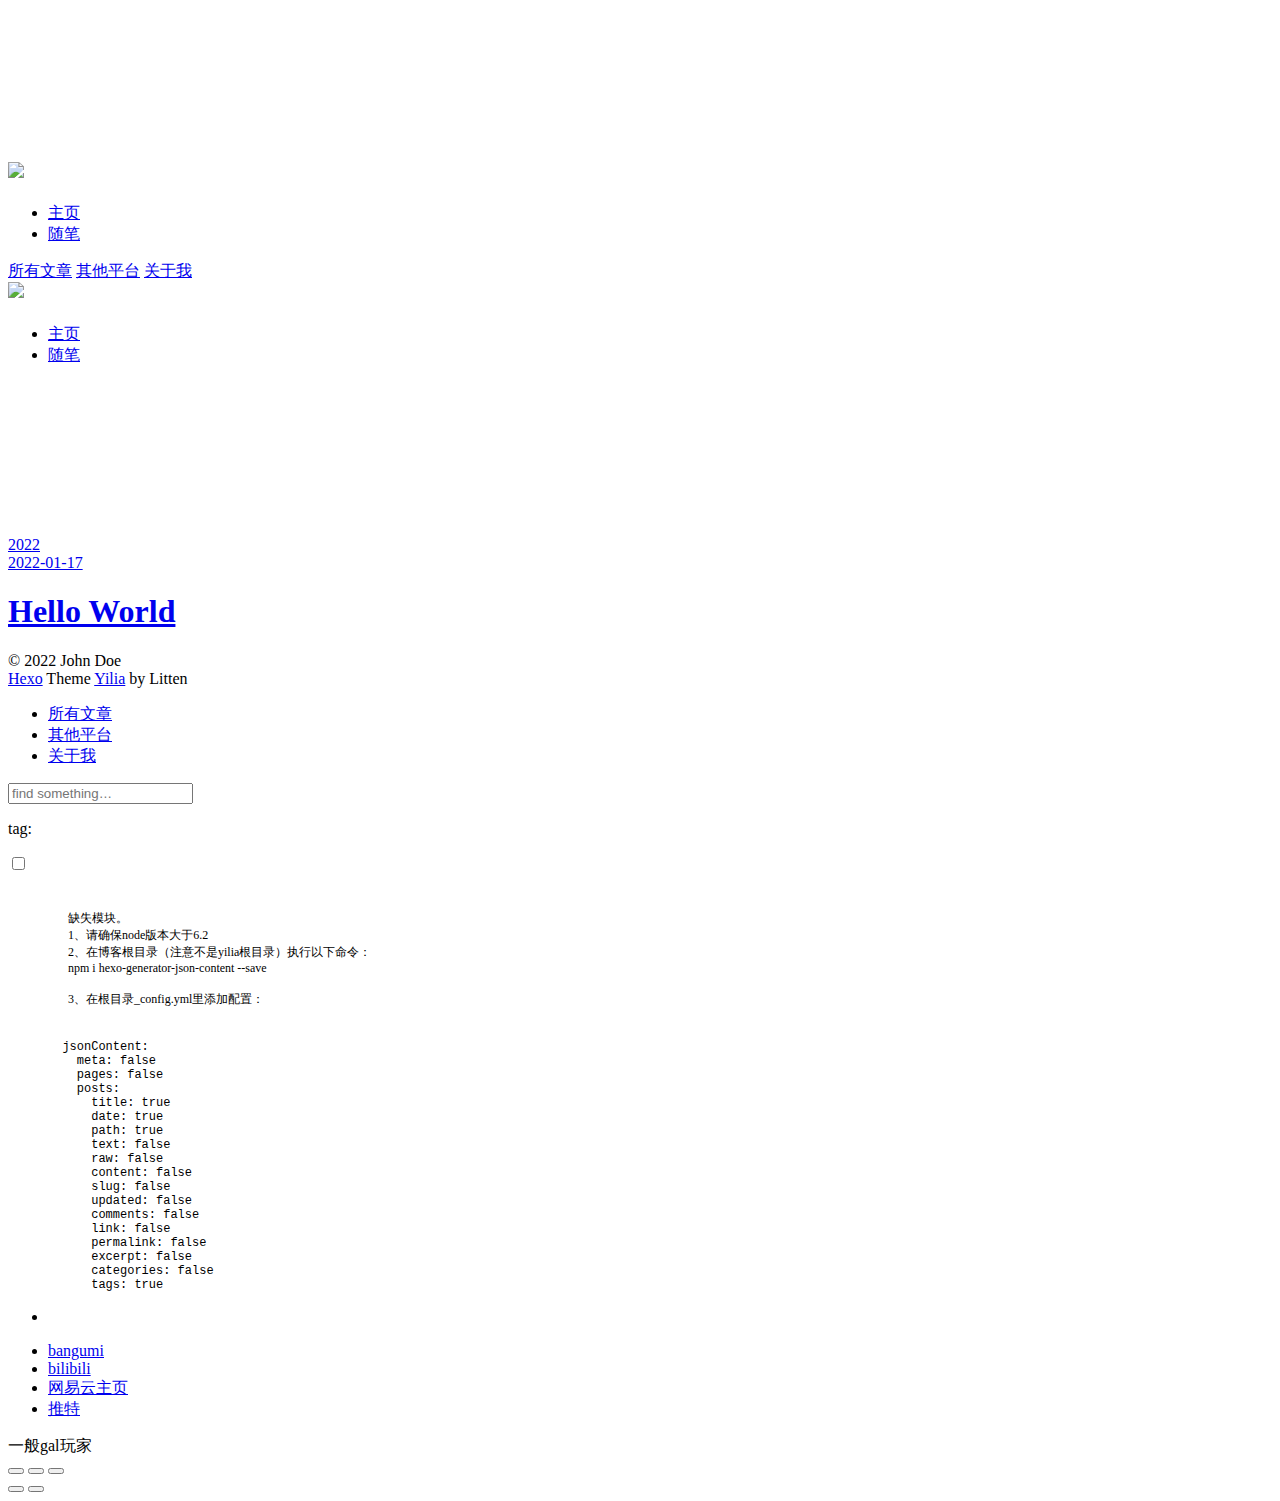
==== archives/index.html @ 556a480a "Site updated: 2022-01-17 23:06:58" ====
<!DOCTYPE html>
<html>
<head>
  <meta charset="utf-8">
  
  <meta name="renderer" content="webkit">
  <meta http-equiv="X-UA-Compatible" content="IE=edge" >
  <link rel="dns-prefetch" href="http://example.com">
  <title>Archives | Hexo</title>
  <meta name="viewport" content="width=device-width, initial-scale=1, maximum-scale=1">
  <meta property="og:type" content="website">
<meta property="og:title" content="Hexo">
<meta property="og:url" content="http://example.com/archives/index.html">
<meta property="og:site_name" content="Hexo">
<meta property="og:locale" content="en_US">
<meta property="article:author" content="John Doe">
<meta name="twitter:card" content="summary">
  
    <link rel="alternative" href="/atom.xml" title="Hexo" type="application/atom+xml">
  
  
    <link rel="icon" href="/favicon.png">
  
  <link rel="stylesheet" type="text/css" href="/./main.0cf68a.css">
  <style type="text/css">
  
    #container.show {
      background: linear-gradient(200deg,#a0cfe4,#e8c37e);
    }
  </style>
  

  

<meta name="generator" content="Hexo 6.0.0"></head>

<body>
  <div id="container" q-class="show:isCtnShow">
    <canvas id="anm-canvas" class="anm-canvas"></canvas>
    <div class="left-col" q-class="show:isShow">
      
<div class="overlay" style="background: #4d4d4d"></div>
<div class="intrude-less">
	<header id="header" class="inner">
		<a href="/" class="profilepic">
			<img src="/assets/me.jpeg" class="js-avatar">
		</a>
		<hgroup>
		  <h1 class="header-author"><a href="/"></a></h1>
		</hgroup>
		

		<nav class="header-menu">
			<ul>
			
				<li><a href="/">主页</a></li>
	        
				<li><a href="/tags/%E9%9A%8F%E7%AC%94/">随笔</a></li>
	        
			</ul>
		</nav>
		<nav class="header-smart-menu">
    		
    			
    			<a q-on="click: openSlider(e, 'innerArchive')" href="javascript:void(0)">所有文章</a>
    			
            
    			
    			<a q-on="click: openSlider(e, 'friends')" href="javascript:void(0)">其他平台</a>
    			
            
    			
    			<a q-on="click: openSlider(e, 'aboutme')" href="javascript:void(0)">关于我</a>
    			
            
		</nav>
		<nav class="header-nav">
			<div class="social">
				
					<a class="github" target="_blank" href="#" title="github"><i class="icon-github"></i></a>
		        
					<a class="weibo" target="_blank" href="#" title="weibo"><i class="icon-weibo"></i></a>
		        
					<a class="rss" target="_blank" href="#" title="rss"><i class="icon-rss"></i></a>
		        
					<a class="zhihu" target="_blank" href="#" title="zhihu"><i class="icon-zhihu"></i></a>
		        
			</div>
		</nav>
	</header>		
</div>

    </div>
    <div class="mid-col" q-class="show:isShow,hide:isShow|isFalse">
      
<nav id="mobile-nav">
  	<div class="overlay js-overlay" style="background: #4d4d4d"></div>
	<div class="btnctn js-mobile-btnctn">
  		<div class="slider-trigger list" q-on="click: openSlider(e)"><i class="icon icon-sort"></i></div>
	</div>
	<div class="intrude-less">
		<header id="header" class="inner">
			<div class="profilepic">
				<img src="/assets/me.jpeg" class="js-avatar">
			</div>
			<hgroup>
			  <h1 class="header-author js-header-author"></h1>
			</hgroup>
			
			
			
				
			
				
			
			
			
			<nav class="header-nav">
				<div class="social">
					
						<a class="github" target="_blank" href="#" title="github"><i class="icon-github"></i></a>
			        
						<a class="weibo" target="_blank" href="#" title="weibo"><i class="icon-weibo"></i></a>
			        
						<a class="rss" target="_blank" href="#" title="rss"><i class="icon-rss"></i></a>
			        
						<a class="zhihu" target="_blank" href="#" title="zhihu"><i class="icon-zhihu"></i></a>
			        
				</div>
			</nav>

			<nav class="header-menu js-header-menu">
				<ul style="width: 50%">
				
				
					<li style="width: 50%"><a href="/">主页</a></li>
		        
					<li style="width: 50%"><a href="/tags/%E9%9A%8F%E7%AC%94/">随笔</a></li>
		        
				</ul>
			</nav>
		</header>				
	</div>
	<div class="mobile-mask" style="display:none" q-show="isShow"></div>
</nav>

      <div id="wrapper" class="body-wrap">
        <div class="menu-l">
          <div class="canvas-wrap">
            <canvas data-colors="#eaeaea" data-sectionHeight="100" data-contentId="js-content" id="myCanvas1" class="anm-canvas"></canvas>
          </div>
          <div id="js-content" class="content-ll">
            
  
  
    
    
      
      
      <section class="archives-wrap">
        <div class="archive-year-wrap">
          <a href="/archives/2022" class="archive-year">2022</a>
        </div>
        <div class="archives">
    
    <article class="archive-article archive-type-post">
  <div class="archive-article-inner">
    <header class="archive-article-header">
      	<div class="article-meta">
	      	<a href="/2022/01/17/hello-world/" class="archive-article-date">
  	<time datetime="2022-01-17T11:59:56.344Z" itemprop="datePublished"><i class="icon-calendar icon"></i>2022-01-17</time>
</a>
        </div>
    	 
  
    <h1 itemprop="name">
      <a class="archive-article-title" href="/2022/01/17/hello-world/">Hello World</a>
    </h1>
  

        <div class="article-info info-on-right">
          
          

        </div>
        <div class="clearfix"></div>
    </header>
  </div>
</article>
  
  
    </div></section>
  

    


          </div>
        </div>
      </div>
      <footer id="footer">
  <div class="outer">
    <div id="footer-info">
    	<div class="footer-left">
    		&copy; 2022 John Doe
    	</div>
      	<div class="footer-right">
      		<a href="http://hexo.io/" target="_blank">Hexo</a>  Theme <a href="https://github.com/litten/hexo-theme-yilia" target="_blank">Yilia</a> by Litten
      	</div>
    </div>
  </div>
</footer>
    </div>
    <script>
	var yiliaConfig = {
		mathjax: false,
		isHome: false,
		isPost: false,
		isArchive: true,
		isTag: false,
		isCategory: false,
		open_in_new: false,
		toc_hide_index: true,
		root: "/",
		innerArchive: true,
		showTags: false
	}
</script>

<script>!function(t){function n(e){if(r[e])return r[e].exports;var i=r[e]={exports:{},id:e,loaded:!1};return t[e].call(i.exports,i,i.exports,n),i.loaded=!0,i.exports}var r={};n.m=t,n.c=r,n.p="./",n(0)}([function(t,n,r){r(195),t.exports=r(191)},function(t,n,r){var e=r(3),i=r(52),o=r(27),u=r(28),c=r(53),f="prototype",a=function(t,n,r){var s,l,h,v,p=t&a.F,d=t&a.G,y=t&a.S,g=t&a.P,b=t&a.B,m=d?e:y?e[n]||(e[n]={}):(e[n]||{})[f],x=d?i:i[n]||(i[n]={}),w=x[f]||(x[f]={});d&&(r=n);for(s in r)l=!p&&m&&void 0!==m[s],h=(l?m:r)[s],v=b&&l?c(h,e):g&&"function"==typeof h?c(Function.call,h):h,m&&u(m,s,h,t&a.U),x[s]!=h&&o(x,s,v),g&&w[s]!=h&&(w[s]=h)};e.core=i,a.F=1,a.G=2,a.S=4,a.P=8,a.B=16,a.W=32,a.U=64,a.R=128,t.exports=a},function(t,n,r){var e=r(6);t.exports=function(t){if(!e(t))throw TypeError(t+" is not an object!");return t}},function(t,n){var r=t.exports="undefined"!=typeof window&&window.Math==Math?window:"undefined"!=typeof self&&self.Math==Math?self:Function("return this")();"number"==typeof __g&&(__g=r)},function(t,n){t.exports=function(t){try{return!!t()}catch(t){return!0}}},function(t,n){var r=t.exports="undefined"!=typeof window&&window.Math==Math?window:"undefined"!=typeof self&&self.Math==Math?self:Function("return this")();"number"==typeof __g&&(__g=r)},function(t,n){t.exports=function(t){return"object"==typeof t?null!==t:"function"==typeof t}},function(t,n,r){var e=r(126)("wks"),i=r(76),o=r(3).Symbol,u="function"==typeof o;(t.exports=function(t){return e[t]||(e[t]=u&&o[t]||(u?o:i)("Symbol."+t))}).store=e},function(t,n){var r={}.hasOwnProperty;t.exports=function(t,n){return r.call(t,n)}},function(t,n,r){var e=r(94),i=r(33);t.exports=function(t){return e(i(t))}},function(t,n,r){t.exports=!r(4)(function(){return 7!=Object.defineProperty({},"a",{get:function(){return 7}}).a})},function(t,n,r){var e=r(2),i=r(167),o=r(50),u=Object.defineProperty;n.f=r(10)?Object.defineProperty:function(t,n,r){if(e(t),n=o(n,!0),e(r),i)try{return u(t,n,r)}catch(t){}if("get"in r||"set"in r)throw TypeError("Accessors not supported!");return"value"in r&&(t[n]=r.value),t}},function(t,n,r){t.exports=!r(18)(function(){return 7!=Object.defineProperty({},"a",{get:function(){return 7}}).a})},function(t,n,r){var e=r(14),i=r(22);t.exports=r(12)?function(t,n,r){return e.f(t,n,i(1,r))}:function(t,n,r){return t[n]=r,t}},function(t,n,r){var e=r(20),i=r(58),o=r(42),u=Object.defineProperty;n.f=r(12)?Object.defineProperty:function(t,n,r){if(e(t),n=o(n,!0),e(r),i)try{return u(t,n,r)}catch(t){}if("get"in r||"set"in r)throw TypeError("Accessors not supported!");return"value"in r&&(t[n]=r.value),t}},function(t,n,r){var e=r(40)("wks"),i=r(23),o=r(5).Symbol,u="function"==typeof o;(t.exports=function(t){return e[t]||(e[t]=u&&o[t]||(u?o:i)("Symbol."+t))}).store=e},function(t,n,r){var e=r(67),i=Math.min;t.exports=function(t){return t>0?i(e(t),9007199254740991):0}},function(t,n,r){var e=r(46);t.exports=function(t){return Object(e(t))}},function(t,n){t.exports=function(t){try{return!!t()}catch(t){return!0}}},function(t,n,r){var e=r(63),i=r(34);t.exports=Object.keys||function(t){return e(t,i)}},function(t,n,r){var e=r(21);t.exports=function(t){if(!e(t))throw TypeError(t+" is not an object!");return t}},function(t,n){t.exports=function(t){return"object"==typeof t?null!==t:"function"==typeof t}},function(t,n){t.exports=function(t,n){return{enumerable:!(1&t),configurable:!(2&t),writable:!(4&t),value:n}}},function(t,n){var r=0,e=Math.random();t.exports=function(t){return"Symbol(".concat(void 0===t?"":t,")_",(++r+e).toString(36))}},function(t,n){var r={}.hasOwnProperty;t.exports=function(t,n){return r.call(t,n)}},function(t,n){var r=t.exports={version:"2.4.0"};"number"==typeof __e&&(__e=r)},function(t,n){t.exports=function(t){if("function"!=typeof t)throw TypeError(t+" is not a function!");return t}},function(t,n,r){var e=r(11),i=r(66);t.exports=r(10)?function(t,n,r){return e.f(t,n,i(1,r))}:function(t,n,r){return t[n]=r,t}},function(t,n,r){var e=r(3),i=r(27),o=r(24),u=r(76)("src"),c="toString",f=Function[c],a=(""+f).split(c);r(52).inspectSource=function(t){return f.call(t)},(t.exports=function(t,n,r,c){var f="function"==typeof r;f&&(o(r,"name")||i(r,"name",n)),t[n]!==r&&(f&&(o(r,u)||i(r,u,t[n]?""+t[n]:a.join(String(n)))),t===e?t[n]=r:c?t[n]?t[n]=r:i(t,n,r):(delete t[n],i(t,n,r)))})(Function.prototype,c,function(){return"function"==typeof this&&this[u]||f.call(this)})},function(t,n,r){var e=r(1),i=r(4),o=r(46),u=function(t,n,r,e){var i=String(o(t)),u="<"+n;return""!==r&&(u+=" "+r+'="'+String(e).replace(/"/g,"&quot;")+'"'),u+">"+i+"</"+n+">"};t.exports=function(t,n){var r={};r[t]=n(u),e(e.P+e.F*i(function(){var n=""[t]('"');return n!==n.toLowerCase()||n.split('"').length>3}),"String",r)}},function(t,n,r){var e=r(115),i=r(46);t.exports=function(t){return e(i(t))}},function(t,n,r){var e=r(116),i=r(66),o=r(30),u=r(50),c=r(24),f=r(167),a=Object.getOwnPropertyDescriptor;n.f=r(10)?a:function(t,n){if(t=o(t),n=u(n,!0),f)try{return a(t,n)}catch(t){}if(c(t,n))return i(!e.f.call(t,n),t[n])}},function(t,n,r){var e=r(24),i=r(17),o=r(145)("IE_PROTO"),u=Object.prototype;t.exports=Object.getPrototypeOf||function(t){return t=i(t),e(t,o)?t[o]:"function"==typeof t.constructor&&t instanceof t.constructor?t.constructor.prototype:t instanceof Object?u:null}},function(t,n){t.exports=function(t){if(void 0==t)throw TypeError("Can't call method on  "+t);return t}},function(t,n){t.exports="constructor,hasOwnProperty,isPrototypeOf,propertyIsEnumerable,toLocaleString,toString,valueOf".split(",")},function(t,n){t.exports={}},function(t,n){t.exports=!0},function(t,n){n.f={}.propertyIsEnumerable},function(t,n,r){var e=r(14).f,i=r(8),o=r(15)("toStringTag");t.exports=function(t,n,r){t&&!i(t=r?t:t.prototype,o)&&e(t,o,{configurable:!0,value:n})}},function(t,n,r){var e=r(40)("keys"),i=r(23);t.exports=function(t){return e[t]||(e[t]=i(t))}},function(t,n,r){var e=r(5),i="__core-js_shared__",o=e[i]||(e[i]={});t.exports=function(t){return o[t]||(o[t]={})}},function(t,n){var r=Math.ceil,e=Math.floor;t.exports=function(t){return isNaN(t=+t)?0:(t>0?e:r)(t)}},function(t,n,r){var e=r(21);t.exports=function(t,n){if(!e(t))return t;var r,i;if(n&&"function"==typeof(r=t.toString)&&!e(i=r.call(t)))return i;if("function"==typeof(r=t.valueOf)&&!e(i=r.call(t)))return i;if(!n&&"function"==typeof(r=t.toString)&&!e(i=r.call(t)))return i;throw TypeError("Can't convert object to primitive value")}},function(t,n,r){var e=r(5),i=r(25),o=r(36),u=r(44),c=r(14).f;t.exports=function(t){var n=i.Symbol||(i.Symbol=o?{}:e.Symbol||{});"_"==t.charAt(0)||t in n||c(n,t,{value:u.f(t)})}},function(t,n,r){n.f=r(15)},function(t,n){var r={}.toString;t.exports=function(t){return r.call(t).slice(8,-1)}},function(t,n){t.exports=function(t){if(void 0==t)throw TypeError("Can't call method on  "+t);return t}},function(t,n,r){var e=r(4);t.exports=function(t,n){return!!t&&e(function(){n?t.call(null,function(){},1):t.call(null)})}},function(t,n,r){var e=r(53),i=r(115),o=r(17),u=r(16),c=r(203);t.exports=function(t,n){var r=1==t,f=2==t,a=3==t,s=4==t,l=6==t,h=5==t||l,v=n||c;return function(n,c,p){for(var d,y,g=o(n),b=i(g),m=e(c,p,3),x=u(b.length),w=0,S=r?v(n,x):f?v(n,0):void 0;x>w;w++)if((h||w in b)&&(d=b[w],y=m(d,w,g),t))if(r)S[w]=y;else if(y)switch(t){case 3:return!0;case 5:return d;case 6:return w;case 2:S.push(d)}else if(s)return!1;return l?-1:a||s?s:S}}},function(t,n,r){var e=r(1),i=r(52),o=r(4);t.exports=function(t,n){var r=(i.Object||{})[t]||Object[t],u={};u[t]=n(r),e(e.S+e.F*o(function(){r(1)}),"Object",u)}},function(t,n,r){var e=r(6);t.exports=function(t,n){if(!e(t))return t;var r,i;if(n&&"function"==typeof(r=t.toString)&&!e(i=r.call(t)))return i;if("function"==typeof(r=t.valueOf)&&!e(i=r.call(t)))return i;if(!n&&"function"==typeof(r=t.toString)&&!e(i=r.call(t)))return i;throw TypeError("Can't convert object to primitive value")}},function(t,n,r){var e=r(5),i=r(25),o=r(91),u=r(13),c="prototype",f=function(t,n,r){var a,s,l,h=t&f.F,v=t&f.G,p=t&f.S,d=t&f.P,y=t&f.B,g=t&f.W,b=v?i:i[n]||(i[n]={}),m=b[c],x=v?e:p?e[n]:(e[n]||{})[c];v&&(r=n);for(a in r)(s=!h&&x&&void 0!==x[a])&&a in b||(l=s?x[a]:r[a],b[a]=v&&"function"!=typeof x[a]?r[a]:y&&s?o(l,e):g&&x[a]==l?function(t){var n=function(n,r,e){if(this instanceof t){switch(arguments.length){case 0:return new t;case 1:return new t(n);case 2:return new t(n,r)}return new t(n,r,e)}return t.apply(this,arguments)};return n[c]=t[c],n}(l):d&&"function"==typeof l?o(Function.call,l):l,d&&((b.virtual||(b.virtual={}))[a]=l,t&f.R&&m&&!m[a]&&u(m,a,l)))};f.F=1,f.G=2,f.S=4,f.P=8,f.B=16,f.W=32,f.U=64,f.R=128,t.exports=f},function(t,n){var r=t.exports={version:"2.4.0"};"number"==typeof __e&&(__e=r)},function(t,n,r){var e=r(26);t.exports=function(t,n,r){if(e(t),void 0===n)return t;switch(r){case 1:return function(r){return t.call(n,r)};case 2:return function(r,e){return t.call(n,r,e)};case 3:return function(r,e,i){return t.call(n,r,e,i)}}return function(){return t.apply(n,arguments)}}},function(t,n,r){var e=r(183),i=r(1),o=r(126)("metadata"),u=o.store||(o.store=new(r(186))),c=function(t,n,r){var i=u.get(t);if(!i){if(!r)return;u.set(t,i=new e)}var o=i.get(n);if(!o){if(!r)return;i.set(n,o=new e)}return o},f=function(t,n,r){var e=c(n,r,!1);return void 0!==e&&e.has(t)},a=function(t,n,r){var e=c(n,r,!1);return void 0===e?void 0:e.get(t)},s=function(t,n,r,e){c(r,e,!0).set(t,n)},l=function(t,n){var r=c(t,n,!1),e=[];return r&&r.forEach(function(t,n){e.push(n)}),e},h=function(t){return void 0===t||"symbol"==typeof t?t:String(t)},v=function(t){i(i.S,"Reflect",t)};t.exports={store:u,map:c,has:f,get:a,set:s,keys:l,key:h,exp:v}},function(t,n,r){"use strict";if(r(10)){var e=r(69),i=r(3),o=r(4),u=r(1),c=r(127),f=r(152),a=r(53),s=r(68),l=r(66),h=r(27),v=r(73),p=r(67),d=r(16),y=r(75),g=r(50),b=r(24),m=r(180),x=r(114),w=r(6),S=r(17),_=r(137),O=r(70),E=r(32),P=r(71).f,j=r(154),F=r(76),M=r(7),A=r(48),N=r(117),T=r(146),I=r(155),k=r(80),L=r(123),R=r(74),C=r(130),D=r(160),U=r(11),W=r(31),G=U.f,B=W.f,V=i.RangeError,z=i.TypeError,q=i.Uint8Array,K="ArrayBuffer",J="Shared"+K,Y="BYTES_PER_ELEMENT",H="prototype",$=Array[H],X=f.ArrayBuffer,Q=f.DataView,Z=A(0),tt=A(2),nt=A(3),rt=A(4),et=A(5),it=A(6),ot=N(!0),ut=N(!1),ct=I.values,ft=I.keys,at=I.entries,st=$.lastIndexOf,lt=$.reduce,ht=$.reduceRight,vt=$.join,pt=$.sort,dt=$.slice,yt=$.toString,gt=$.toLocaleString,bt=M("iterator"),mt=M("toStringTag"),xt=F("typed_constructor"),wt=F("def_constructor"),St=c.CONSTR,_t=c.TYPED,Ot=c.VIEW,Et="Wrong length!",Pt=A(1,function(t,n){return Tt(T(t,t[wt]),n)}),jt=o(function(){return 1===new q(new Uint16Array([1]).buffer)[0]}),Ft=!!q&&!!q[H].set&&o(function(){new q(1).set({})}),Mt=function(t,n){if(void 0===t)throw z(Et);var r=+t,e=d(t);if(n&&!m(r,e))throw V(Et);return e},At=function(t,n){var r=p(t);if(r<0||r%n)throw V("Wrong offset!");return r},Nt=function(t){if(w(t)&&_t in t)return t;throw z(t+" is not a typed array!")},Tt=function(t,n){if(!(w(t)&&xt in t))throw z("It is not a typed array constructor!");return new t(n)},It=function(t,n){return kt(T(t,t[wt]),n)},kt=function(t,n){for(var r=0,e=n.length,i=Tt(t,e);e>r;)i[r]=n[r++];return i},Lt=function(t,n,r){G(t,n,{get:function(){return this._d[r]}})},Rt=function(t){var n,r,e,i,o,u,c=S(t),f=arguments.length,s=f>1?arguments[1]:void 0,l=void 0!==s,h=j(c);if(void 0!=h&&!_(h)){for(u=h.call(c),e=[],n=0;!(o=u.next()).done;n++)e.push(o.value);c=e}for(l&&f>2&&(s=a(s,arguments[2],2)),n=0,r=d(c.length),i=Tt(this,r);r>n;n++)i[n]=l?s(c[n],n):c[n];return i},Ct=function(){for(var t=0,n=arguments.length,r=Tt(this,n);n>t;)r[t]=arguments[t++];return r},Dt=!!q&&o(function(){gt.call(new q(1))}),Ut=function(){return gt.apply(Dt?dt.call(Nt(this)):Nt(this),arguments)},Wt={copyWithin:function(t,n){return D.call(Nt(this),t,n,arguments.length>2?arguments[2]:void 0)},every:function(t){return rt(Nt(this),t,arguments.length>1?arguments[1]:void 0)},fill:function(t){return C.apply(Nt(this),arguments)},filter:function(t){return It(this,tt(Nt(this),t,arguments.length>1?arguments[1]:void 0))},find:function(t){return et(Nt(this),t,arguments.length>1?arguments[1]:void 0)},findIndex:function(t){return it(Nt(this),t,arguments.length>1?arguments[1]:void 0)},forEach:function(t){Z(Nt(this),t,arguments.length>1?arguments[1]:void 0)},indexOf:function(t){return ut(Nt(this),t,arguments.length>1?arguments[1]:void 0)},includes:function(t){return ot(Nt(this),t,arguments.length>1?arguments[1]:void 0)},join:function(t){return vt.apply(Nt(this),arguments)},lastIndexOf:function(t){return st.apply(Nt(this),arguments)},map:function(t){return Pt(Nt(this),t,arguments.length>1?arguments[1]:void 0)},reduce:function(t){return lt.apply(Nt(this),arguments)},reduceRight:function(t){return ht.apply(Nt(this),arguments)},reverse:function(){for(var t,n=this,r=Nt(n).length,e=Math.floor(r/2),i=0;i<e;)t=n[i],n[i++]=n[--r],n[r]=t;return n},some:function(t){return nt(Nt(this),t,arguments.length>1?arguments[1]:void 0)},sort:function(t){return pt.call(Nt(this),t)},subarray:function(t,n){var r=Nt(this),e=r.length,i=y(t,e);return new(T(r,r[wt]))(r.buffer,r.byteOffset+i*r.BYTES_PER_ELEMENT,d((void 0===n?e:y(n,e))-i))}},Gt=function(t,n){return It(this,dt.call(Nt(this),t,n))},Bt=function(t){Nt(this);var n=At(arguments[1],1),r=this.length,e=S(t),i=d(e.length),o=0;if(i+n>r)throw V(Et);for(;o<i;)this[n+o]=e[o++]},Vt={entries:function(){return at.call(Nt(this))},keys:function(){return ft.call(Nt(this))},values:function(){return ct.call(Nt(this))}},zt=function(t,n){return w(t)&&t[_t]&&"symbol"!=typeof n&&n in t&&String(+n)==String(n)},qt=function(t,n){return zt(t,n=g(n,!0))?l(2,t[n]):B(t,n)},Kt=function(t,n,r){return!(zt(t,n=g(n,!0))&&w(r)&&b(r,"value"))||b(r,"get")||b(r,"set")||r.configurable||b(r,"writable")&&!r.writable||b(r,"enumerable")&&!r.enumerable?G(t,n,r):(t[n]=r.value,t)};St||(W.f=qt,U.f=Kt),u(u.S+u.F*!St,"Object",{getOwnPropertyDescriptor:qt,defineProperty:Kt}),o(function(){yt.call({})})&&(yt=gt=function(){return vt.call(this)});var Jt=v({},Wt);v(Jt,Vt),h(Jt,bt,Vt.values),v(Jt,{slice:Gt,set:Bt,constructor:function(){},toString:yt,toLocaleString:Ut}),Lt(Jt,"buffer","b"),Lt(Jt,"byteOffset","o"),Lt(Jt,"byteLength","l"),Lt(Jt,"length","e"),G(Jt,mt,{get:function(){return this[_t]}}),t.exports=function(t,n,r,f){f=!!f;var a=t+(f?"Clamped":"")+"Array",l="Uint8Array"!=a,v="get"+t,p="set"+t,y=i[a],g=y||{},b=y&&E(y),m=!y||!c.ABV,S={},_=y&&y[H],j=function(t,r){var e=t._d;return e.v[v](r*n+e.o,jt)},F=function(t,r,e){var i=t._d;f&&(e=(e=Math.round(e))<0?0:e>255?255:255&e),i.v[p](r*n+i.o,e,jt)},M=function(t,n){G(t,n,{get:function(){return j(this,n)},set:function(t){return F(this,n,t)},enumerable:!0})};m?(y=r(function(t,r,e,i){s(t,y,a,"_d");var o,u,c,f,l=0,v=0;if(w(r)){if(!(r instanceof X||(f=x(r))==K||f==J))return _t in r?kt(y,r):Rt.call(y,r);o=r,v=At(e,n);var p=r.byteLength;if(void 0===i){if(p%n)throw V(Et);if((u=p-v)<0)throw V(Et)}else if((u=d(i)*n)+v>p)throw V(Et);c=u/n}else c=Mt(r,!0),u=c*n,o=new X(u);for(h(t,"_d",{b:o,o:v,l:u,e:c,v:new Q(o)});l<c;)M(t,l++)}),_=y[H]=O(Jt),h(_,"constructor",y)):L(function(t){new y(null),new y(t)},!0)||(y=r(function(t,r,e,i){s(t,y,a);var o;return w(r)?r instanceof X||(o=x(r))==K||o==J?void 0!==i?new g(r,At(e,n),i):void 0!==e?new g(r,At(e,n)):new g(r):_t in r?kt(y,r):Rt.call(y,r):new g(Mt(r,l))}),Z(b!==Function.prototype?P(g).concat(P(b)):P(g),function(t){t in y||h(y,t,g[t])}),y[H]=_,e||(_.constructor=y));var A=_[bt],N=!!A&&("values"==A.name||void 0==A.name),T=Vt.values;h(y,xt,!0),h(_,_t,a),h(_,Ot,!0),h(_,wt,y),(f?new y(1)[mt]==a:mt in _)||G(_,mt,{get:function(){return a}}),S[a]=y,u(u.G+u.W+u.F*(y!=g),S),u(u.S,a,{BYTES_PER_ELEMENT:n,from:Rt,of:Ct}),Y in _||h(_,Y,n),u(u.P,a,Wt),R(a),u(u.P+u.F*Ft,a,{set:Bt}),u(u.P+u.F*!N,a,Vt),u(u.P+u.F*(_.toString!=yt),a,{toString:yt}),u(u.P+u.F*o(function(){new y(1).slice()}),a,{slice:Gt}),u(u.P+u.F*(o(function(){return[1,2].toLocaleString()!=new y([1,2]).toLocaleString()})||!o(function(){_.toLocaleString.call([1,2])})),a,{toLocaleString:Ut}),k[a]=N?A:T,e||N||h(_,bt,T)}}else t.exports=function(){}},function(t,n){var r={}.toString;t.exports=function(t){return r.call(t).slice(8,-1)}},function(t,n,r){var e=r(21),i=r(5).document,o=e(i)&&e(i.createElement);t.exports=function(t){return o?i.createElement(t):{}}},function(t,n,r){t.exports=!r(12)&&!r(18)(function(){return 7!=Object.defineProperty(r(57)("div"),"a",{get:function(){return 7}}).a})},function(t,n,r){"use strict";var e=r(36),i=r(51),o=r(64),u=r(13),c=r(8),f=r(35),a=r(96),s=r(38),l=r(103),h=r(15)("iterator"),v=!([].keys&&"next"in[].keys()),p="keys",d="values",y=function(){return this};t.exports=function(t,n,r,g,b,m,x){a(r,n,g);var w,S,_,O=function(t){if(!v&&t in F)return F[t];switch(t){case p:case d:return function(){return new r(this,t)}}return function(){return new r(this,t)}},E=n+" Iterator",P=b==d,j=!1,F=t.prototype,M=F[h]||F["@@iterator"]||b&&F[b],A=M||O(b),N=b?P?O("entries"):A:void 0,T="Array"==n?F.entries||M:M;if(T&&(_=l(T.call(new t)))!==Object.prototype&&(s(_,E,!0),e||c(_,h)||u(_,h,y)),P&&M&&M.name!==d&&(j=!0,A=function(){return M.call(this)}),e&&!x||!v&&!j&&F[h]||u(F,h,A),f[n]=A,f[E]=y,b)if(w={values:P?A:O(d),keys:m?A:O(p),entries:N},x)for(S in w)S in F||o(F,S,w[S]);else i(i.P+i.F*(v||j),n,w);return w}},function(t,n,r){var e=r(20),i=r(100),o=r(34),u=r(39)("IE_PROTO"),c=function(){},f="prototype",a=function(){var t,n=r(57)("iframe"),e=o.length;for(n.style.display="none",r(93).appendChild(n),n.src="javascript:",t=n.contentWindow.document,t.open(),t.write("<script>document.F=Object<\/script>"),t.close(),a=t.F;e--;)delete a[f][o[e]];return a()};t.exports=Object.create||function(t,n){var r;return null!==t?(c[f]=e(t),r=new c,c[f]=null,r[u]=t):r=a(),void 0===n?r:i(r,n)}},function(t,n,r){var e=r(63),i=r(34).concat("length","prototype");n.f=Object.getOwnPropertyNames||function(t){return e(t,i)}},function(t,n){n.f=Object.getOwnPropertySymbols},function(t,n,r){var e=r(8),i=r(9),o=r(90)(!1),u=r(39)("IE_PROTO");t.exports=function(t,n){var r,c=i(t),f=0,a=[];for(r in c)r!=u&&e(c,r)&&a.push(r);for(;n.length>f;)e(c,r=n[f++])&&(~o(a,r)||a.push(r));return a}},function(t,n,r){t.exports=r(13)},function(t,n,r){var e=r(76)("meta"),i=r(6),o=r(24),u=r(11).f,c=0,f=Object.isExtensible||function(){return!0},a=!r(4)(function(){return f(Object.preventExtensions({}))}),s=function(t){u(t,e,{value:{i:"O"+ ++c,w:{}}})},l=function(t,n){if(!i(t))return"symbol"==typeof t?t:("string"==typeof t?"S":"P")+t;if(!o(t,e)){if(!f(t))return"F";if(!n)return"E";s(t)}return t[e].i},h=function(t,n){if(!o(t,e)){if(!f(t))return!0;if(!n)return!1;s(t)}return t[e].w},v=function(t){return a&&p.NEED&&f(t)&&!o(t,e)&&s(t),t},p=t.exports={KEY:e,NEED:!1,fastKey:l,getWeak:h,onFreeze:v}},function(t,n){t.exports=function(t,n){return{enumerable:!(1&t),configurable:!(2&t),writable:!(4&t),value:n}}},function(t,n){var r=Math.ceil,e=Math.floor;t.exports=function(t){return isNaN(t=+t)?0:(t>0?e:r)(t)}},function(t,n){t.exports=function(t,n,r,e){if(!(t instanceof n)||void 0!==e&&e in t)throw TypeError(r+": incorrect invocation!");return t}},function(t,n){t.exports=!1},function(t,n,r){var e=r(2),i=r(173),o=r(133),u=r(145)("IE_PROTO"),c=function(){},f="prototype",a=function(){var t,n=r(132)("iframe"),e=o.length;for(n.style.display="none",r(135).appendChild(n),n.src="javascript:",t=n.contentWindow.document,t.open(),t.write("<script>document.F=Object<\/script>"),t.close(),a=t.F;e--;)delete a[f][o[e]];return a()};t.exports=Object.create||function(t,n){var r;return null!==t?(c[f]=e(t),r=new c,c[f]=null,r[u]=t):r=a(),void 0===n?r:i(r,n)}},function(t,n,r){var e=r(175),i=r(133).concat("length","prototype");n.f=Object.getOwnPropertyNames||function(t){return e(t,i)}},function(t,n,r){var e=r(175),i=r(133);t.exports=Object.keys||function(t){return e(t,i)}},function(t,n,r){var e=r(28);t.exports=function(t,n,r){for(var i in n)e(t,i,n[i],r);return t}},function(t,n,r){"use strict";var e=r(3),i=r(11),o=r(10),u=r(7)("species");t.exports=function(t){var n=e[t];o&&n&&!n[u]&&i.f(n,u,{configurable:!0,get:function(){return this}})}},function(t,n,r){var e=r(67),i=Math.max,o=Math.min;t.exports=function(t,n){return t=e(t),t<0?i(t+n,0):o(t,n)}},function(t,n){var r=0,e=Math.random();t.exports=function(t){return"Symbol(".concat(void 0===t?"":t,")_",(++r+e).toString(36))}},function(t,n,r){var e=r(33);t.exports=function(t){return Object(e(t))}},function(t,n,r){var e=r(7)("unscopables"),i=Array.prototype;void 0==i[e]&&r(27)(i,e,{}),t.exports=function(t){i[e][t]=!0}},function(t,n,r){var e=r(53),i=r(169),o=r(137),u=r(2),c=r(16),f=r(154),a={},s={},n=t.exports=function(t,n,r,l,h){var v,p,d,y,g=h?function(){return t}:f(t),b=e(r,l,n?2:1),m=0;if("function"!=typeof g)throw TypeError(t+" is not iterable!");if(o(g)){for(v=c(t.length);v>m;m++)if((y=n?b(u(p=t[m])[0],p[1]):b(t[m]))===a||y===s)return y}else for(d=g.call(t);!(p=d.next()).done;)if((y=i(d,b,p.value,n))===a||y===s)return y};n.BREAK=a,n.RETURN=s},function(t,n){t.exports={}},function(t,n,r){var e=r(11).f,i=r(24),o=r(7)("toStringTag");t.exports=function(t,n,r){t&&!i(t=r?t:t.prototype,o)&&e(t,o,{configurable:!0,value:n})}},function(t,n,r){var e=r(1),i=r(46),o=r(4),u=r(150),c="["+u+"]",f="​",a=RegExp("^"+c+c+"*"),s=RegExp(c+c+"*$"),l=function(t,n,r){var i={},c=o(function(){return!!u[t]()||f[t]()!=f}),a=i[t]=c?n(h):u[t];r&&(i[r]=a),e(e.P+e.F*c,"String",i)},h=l.trim=function(t,n){return t=String(i(t)),1&n&&(t=t.replace(a,"")),2&n&&(t=t.replace(s,"")),t};t.exports=l},function(t,n,r){t.exports={default:r(86),__esModule:!0}},function(t,n,r){t.exports={default:r(87),__esModule:!0}},function(t,n,r){"use strict";function e(t){return t&&t.__esModule?t:{default:t}}n.__esModule=!0;var i=r(84),o=e(i),u=r(83),c=e(u),f="function"==typeof c.default&&"symbol"==typeof o.default?function(t){return typeof t}:function(t){return t&&"function"==typeof c.default&&t.constructor===c.default&&t!==c.default.prototype?"symbol":typeof t};n.default="function"==typeof c.default&&"symbol"===f(o.default)?function(t){return void 0===t?"undefined":f(t)}:function(t){return t&&"function"==typeof c.default&&t.constructor===c.default&&t!==c.default.prototype?"symbol":void 0===t?"undefined":f(t)}},function(t,n,r){r(110),r(108),r(111),r(112),t.exports=r(25).Symbol},function(t,n,r){r(109),r(113),t.exports=r(44).f("iterator")},function(t,n){t.exports=function(t){if("function"!=typeof t)throw TypeError(t+" is not a function!");return t}},function(t,n){t.exports=function(){}},function(t,n,r){var e=r(9),i=r(106),o=r(105);t.exports=function(t){return function(n,r,u){var c,f=e(n),a=i(f.length),s=o(u,a);if(t&&r!=r){for(;a>s;)if((c=f[s++])!=c)return!0}else for(;a>s;s++)if((t||s in f)&&f[s]===r)return t||s||0;return!t&&-1}}},function(t,n,r){var e=r(88);t.exports=function(t,n,r){if(e(t),void 0===n)return t;switch(r){case 1:return function(r){return t.call(n,r)};case 2:return function(r,e){return t.call(n,r,e)};case 3:return function(r,e,i){return t.call(n,r,e,i)}}return function(){return t.apply(n,arguments)}}},function(t,n,r){var e=r(19),i=r(62),o=r(37);t.exports=function(t){var n=e(t),r=i.f;if(r)for(var u,c=r(t),f=o.f,a=0;c.length>a;)f.call(t,u=c[a++])&&n.push(u);return n}},function(t,n,r){t.exports=r(5).document&&document.documentElement},function(t,n,r){var e=r(56);t.exports=Object("z").propertyIsEnumerable(0)?Object:function(t){return"String"==e(t)?t.split(""):Object(t)}},function(t,n,r){var e=r(56);t.exports=Array.isArray||function(t){return"Array"==e(t)}},function(t,n,r){"use strict";var e=r(60),i=r(22),o=r(38),u={};r(13)(u,r(15)("iterator"),function(){return this}),t.exports=function(t,n,r){t.prototype=e(u,{next:i(1,r)}),o(t,n+" Iterator")}},function(t,n){t.exports=function(t,n){return{value:n,done:!!t}}},function(t,n,r){var e=r(19),i=r(9);t.exports=function(t,n){for(var r,o=i(t),u=e(o),c=u.length,f=0;c>f;)if(o[r=u[f++]]===n)return r}},function(t,n,r){var e=r(23)("meta"),i=r(21),o=r(8),u=r(14).f,c=0,f=Object.isExtensible||function(){return!0},a=!r(18)(function(){return f(Object.preventExtensions({}))}),s=function(t){u(t,e,{value:{i:"O"+ ++c,w:{}}})},l=function(t,n){if(!i(t))return"symbol"==typeof t?t:("string"==typeof t?"S":"P")+t;if(!o(t,e)){if(!f(t))return"F";if(!n)return"E";s(t)}return t[e].i},h=function(t,n){if(!o(t,e)){if(!f(t))return!0;if(!n)return!1;s(t)}return t[e].w},v=function(t){return a&&p.NEED&&f(t)&&!o(t,e)&&s(t),t},p=t.exports={KEY:e,NEED:!1,fastKey:l,getWeak:h,onFreeze:v}},function(t,n,r){var e=r(14),i=r(20),o=r(19);t.exports=r(12)?Object.defineProperties:function(t,n){i(t);for(var r,u=o(n),c=u.length,f=0;c>f;)e.f(t,r=u[f++],n[r]);return t}},function(t,n,r){var e=r(37),i=r(22),o=r(9),u=r(42),c=r(8),f=r(58),a=Object.getOwnPropertyDescriptor;n.f=r(12)?a:function(t,n){if(t=o(t),n=u(n,!0),f)try{return a(t,n)}catch(t){}if(c(t,n))return i(!e.f.call(t,n),t[n])}},function(t,n,r){var e=r(9),i=r(61).f,o={}.toString,u="object"==typeof window&&window&&Object.getOwnPropertyNames?Object.getOwnPropertyNames(window):[],c=function(t){try{return i(t)}catch(t){return u.slice()}};t.exports.f=function(t){return u&&"[object Window]"==o.call(t)?c(t):i(e(t))}},function(t,n,r){var e=r(8),i=r(77),o=r(39)("IE_PROTO"),u=Object.prototype;t.exports=Object.getPrototypeOf||function(t){return t=i(t),e(t,o)?t[o]:"function"==typeof t.constructor&&t instanceof t.constructor?t.constructor.prototype:t instanceof Object?u:null}},function(t,n,r){var e=r(41),i=r(33);t.exports=function(t){return function(n,r){var o,u,c=String(i(n)),f=e(r),a=c.length;return f<0||f>=a?t?"":void 0:(o=c.charCodeAt(f),o<55296||o>56319||f+1===a||(u=c.charCodeAt(f+1))<56320||u>57343?t?c.charAt(f):o:t?c.slice(f,f+2):u-56320+(o-55296<<10)+65536)}}},function(t,n,r){var e=r(41),i=Math.max,o=Math.min;t.exports=function(t,n){return t=e(t),t<0?i(t+n,0):o(t,n)}},function(t,n,r){var e=r(41),i=Math.min;t.exports=function(t){return t>0?i(e(t),9007199254740991):0}},function(t,n,r){"use strict";var e=r(89),i=r(97),o=r(35),u=r(9);t.exports=r(59)(Array,"Array",function(t,n){this._t=u(t),this._i=0,this._k=n},function(){var t=this._t,n=this._k,r=this._i++;return!t||r>=t.length?(this._t=void 0,i(1)):"keys"==n?i(0,r):"values"==n?i(0,t[r]):i(0,[r,t[r]])},"values"),o.Arguments=o.Array,e("keys"),e("values"),e("entries")},function(t,n){},function(t,n,r){"use strict";var e=r(104)(!0);r(59)(String,"String",function(t){this._t=String(t),this._i=0},function(){var t,n=this._t,r=this._i;return r>=n.length?{value:void 0,done:!0}:(t=e(n,r),this._i+=t.length,{value:t,done:!1})})},function(t,n,r){"use strict";var e=r(5),i=r(8),o=r(12),u=r(51),c=r(64),f=r(99).KEY,a=r(18),s=r(40),l=r(38),h=r(23),v=r(15),p=r(44),d=r(43),y=r(98),g=r(92),b=r(95),m=r(20),x=r(9),w=r(42),S=r(22),_=r(60),O=r(102),E=r(101),P=r(14),j=r(19),F=E.f,M=P.f,A=O.f,N=e.Symbol,T=e.JSON,I=T&&T.stringify,k="prototype",L=v("_hidden"),R=v("toPrimitive"),C={}.propertyIsEnumerable,D=s("symbol-registry"),U=s("symbols"),W=s("op-symbols"),G=Object[k],B="function"==typeof N,V=e.QObject,z=!V||!V[k]||!V[k].findChild,q=o&&a(function(){return 7!=_(M({},"a",{get:function(){return M(this,"a",{value:7}).a}})).a})?function(t,n,r){var e=F(G,n);e&&delete G[n],M(t,n,r),e&&t!==G&&M(G,n,e)}:M,K=function(t){var n=U[t]=_(N[k]);return n._k=t,n},J=B&&"symbol"==typeof N.iterator?function(t){return"symbol"==typeof t}:function(t){return t instanceof N},Y=function(t,n,r){return t===G&&Y(W,n,r),m(t),n=w(n,!0),m(r),i(U,n)?(r.enumerable?(i(t,L)&&t[L][n]&&(t[L][n]=!1),r=_(r,{enumerable:S(0,!1)})):(i(t,L)||M(t,L,S(1,{})),t[L][n]=!0),q(t,n,r)):M(t,n,r)},H=function(t,n){m(t);for(var r,e=g(n=x(n)),i=0,o=e.length;o>i;)Y(t,r=e[i++],n[r]);return t},$=function(t,n){return void 0===n?_(t):H(_(t),n)},X=function(t){var n=C.call(this,t=w(t,!0));return!(this===G&&i(U,t)&&!i(W,t))&&(!(n||!i(this,t)||!i(U,t)||i(this,L)&&this[L][t])||n)},Q=function(t,n){if(t=x(t),n=w(n,!0),t!==G||!i(U,n)||i(W,n)){var r=F(t,n);return!r||!i(U,n)||i(t,L)&&t[L][n]||(r.enumerable=!0),r}},Z=function(t){for(var n,r=A(x(t)),e=[],o=0;r.length>o;)i(U,n=r[o++])||n==L||n==f||e.push(n);return e},tt=function(t){for(var n,r=t===G,e=A(r?W:x(t)),o=[],u=0;e.length>u;)!i(U,n=e[u++])||r&&!i(G,n)||o.push(U[n]);return o};B||(N=function(){if(this instanceof N)throw TypeError("Symbol is not a constructor!");var t=h(arguments.length>0?arguments[0]:void 0),n=function(r){this===G&&n.call(W,r),i(this,L)&&i(this[L],t)&&(this[L][t]=!1),q(this,t,S(1,r))};return o&&z&&q(G,t,{configurable:!0,set:n}),K(t)},c(N[k],"toString",function(){return this._k}),E.f=Q,P.f=Y,r(61).f=O.f=Z,r(37).f=X,r(62).f=tt,o&&!r(36)&&c(G,"propertyIsEnumerable",X,!0),p.f=function(t){return K(v(t))}),u(u.G+u.W+u.F*!B,{Symbol:N});for(var nt="hasInstance,isConcatSpreadable,iterator,match,replace,search,species,split,toPrimitive,toStringTag,unscopables".split(","),rt=0;nt.length>rt;)v(nt[rt++]);for(var nt=j(v.store),rt=0;nt.length>rt;)d(nt[rt++]);u(u.S+u.F*!B,"Symbol",{for:function(t){return i(D,t+="")?D[t]:D[t]=N(t)},keyFor:function(t){if(J(t))return y(D,t);throw TypeError(t+" is not a symbol!")},useSetter:function(){z=!0},useSimple:function(){z=!1}}),u(u.S+u.F*!B,"Object",{create:$,defineProperty:Y,defineProperties:H,getOwnPropertyDescriptor:Q,getOwnPropertyNames:Z,getOwnPropertySymbols:tt}),T&&u(u.S+u.F*(!B||a(function(){var t=N();return"[null]"!=I([t])||"{}"!=I({a:t})||"{}"!=I(Object(t))})),"JSON",{stringify:function(t){if(void 0!==t&&!J(t)){for(var n,r,e=[t],i=1;arguments.length>i;)e.push(arguments[i++]);return n=e[1],"function"==typeof n&&(r=n),!r&&b(n)||(n=function(t,n){if(r&&(n=r.call(this,t,n)),!J(n))return n}),e[1]=n,I.apply(T,e)}}}),N[k][R]||r(13)(N[k],R,N[k].valueOf),l(N,"Symbol"),l(Math,"Math",!0),l(e.JSON,"JSON",!0)},function(t,n,r){r(43)("asyncIterator")},function(t,n,r){r(43)("observable")},function(t,n,r){r(107);for(var e=r(5),i=r(13),o=r(35),u=r(15)("toStringTag"),c=["NodeList","DOMTokenList","MediaList","StyleSheetList","CSSRuleList"],f=0;f<5;f++){var a=c[f],s=e[a],l=s&&s.prototype;l&&!l[u]&&i(l,u,a),o[a]=o.Array}},function(t,n,r){var e=r(45),i=r(7)("toStringTag"),o="Arguments"==e(function(){return arguments}()),u=function(t,n){try{return t[n]}catch(t){}};t.exports=function(t){var n,r,c;return void 0===t?"Undefined":null===t?"Null":"string"==typeof(r=u(n=Object(t),i))?r:o?e(n):"Object"==(c=e(n))&&"function"==typeof n.callee?"Arguments":c}},function(t,n,r){var e=r(45);t.exports=Object("z").propertyIsEnumerable(0)?Object:function(t){return"String"==e(t)?t.split(""):Object(t)}},function(t,n){n.f={}.propertyIsEnumerable},function(t,n,r){var e=r(30),i=r(16),o=r(75);t.exports=function(t){return function(n,r,u){var c,f=e(n),a=i(f.length),s=o(u,a);if(t&&r!=r){for(;a>s;)if((c=f[s++])!=c)return!0}else for(;a>s;s++)if((t||s in f)&&f[s]===r)return t||s||0;return!t&&-1}}},function(t,n,r){"use strict";var e=r(3),i=r(1),o=r(28),u=r(73),c=r(65),f=r(79),a=r(68),s=r(6),l=r(4),h=r(123),v=r(81),p=r(136);t.exports=function(t,n,r,d,y,g){var b=e[t],m=b,x=y?"set":"add",w=m&&m.prototype,S={},_=function(t){var n=w[t];o(w,t,"delete"==t?function(t){return!(g&&!s(t))&&n.call(this,0===t?0:t)}:"has"==t?function(t){return!(g&&!s(t))&&n.call(this,0===t?0:t)}:"get"==t?function(t){return g&&!s(t)?void 0:n.call(this,0===t?0:t)}:"add"==t?function(t){return n.call(this,0===t?0:t),this}:function(t,r){return n.call(this,0===t?0:t,r),this})};if("function"==typeof m&&(g||w.forEach&&!l(function(){(new m).entries().next()}))){var O=new m,E=O[x](g?{}:-0,1)!=O,P=l(function(){O.has(1)}),j=h(function(t){new m(t)}),F=!g&&l(function(){for(var t=new m,n=5;n--;)t[x](n,n);return!t.has(-0)});j||(m=n(function(n,r){a(n,m,t);var e=p(new b,n,m);return void 0!=r&&f(r,y,e[x],e),e}),m.prototype=w,w.constructor=m),(P||F)&&(_("delete"),_("has"),y&&_("get")),(F||E)&&_(x),g&&w.clear&&delete w.clear}else m=d.getConstructor(n,t,y,x),u(m.prototype,r),c.NEED=!0;return v(m,t),S[t]=m,i(i.G+i.W+i.F*(m!=b),S),g||d.setStrong(m,t,y),m}},function(t,n,r){"use strict";var e=r(27),i=r(28),o=r(4),u=r(46),c=r(7);t.exports=function(t,n,r){var f=c(t),a=r(u,f,""[t]),s=a[0],l=a[1];o(function(){var n={};return n[f]=function(){return 7},7!=""[t](n)})&&(i(String.prototype,t,s),e(RegExp.prototype,f,2==n?function(t,n){return l.call(t,this,n)}:function(t){return l.call(t,this)}))}
},function(t,n,r){"use strict";var e=r(2);t.exports=function(){var t=e(this),n="";return t.global&&(n+="g"),t.ignoreCase&&(n+="i"),t.multiline&&(n+="m"),t.unicode&&(n+="u"),t.sticky&&(n+="y"),n}},function(t,n){t.exports=function(t,n,r){var e=void 0===r;switch(n.length){case 0:return e?t():t.call(r);case 1:return e?t(n[0]):t.call(r,n[0]);case 2:return e?t(n[0],n[1]):t.call(r,n[0],n[1]);case 3:return e?t(n[0],n[1],n[2]):t.call(r,n[0],n[1],n[2]);case 4:return e?t(n[0],n[1],n[2],n[3]):t.call(r,n[0],n[1],n[2],n[3])}return t.apply(r,n)}},function(t,n,r){var e=r(6),i=r(45),o=r(7)("match");t.exports=function(t){var n;return e(t)&&(void 0!==(n=t[o])?!!n:"RegExp"==i(t))}},function(t,n,r){var e=r(7)("iterator"),i=!1;try{var o=[7][e]();o.return=function(){i=!0},Array.from(o,function(){throw 2})}catch(t){}t.exports=function(t,n){if(!n&&!i)return!1;var r=!1;try{var o=[7],u=o[e]();u.next=function(){return{done:r=!0}},o[e]=function(){return u},t(o)}catch(t){}return r}},function(t,n,r){t.exports=r(69)||!r(4)(function(){var t=Math.random();__defineSetter__.call(null,t,function(){}),delete r(3)[t]})},function(t,n){n.f=Object.getOwnPropertySymbols},function(t,n,r){var e=r(3),i="__core-js_shared__",o=e[i]||(e[i]={});t.exports=function(t){return o[t]||(o[t]={})}},function(t,n,r){for(var e,i=r(3),o=r(27),u=r(76),c=u("typed_array"),f=u("view"),a=!(!i.ArrayBuffer||!i.DataView),s=a,l=0,h="Int8Array,Uint8Array,Uint8ClampedArray,Int16Array,Uint16Array,Int32Array,Uint32Array,Float32Array,Float64Array".split(",");l<9;)(e=i[h[l++]])?(o(e.prototype,c,!0),o(e.prototype,f,!0)):s=!1;t.exports={ABV:a,CONSTR:s,TYPED:c,VIEW:f}},function(t,n){"use strict";var r={versions:function(){var t=window.navigator.userAgent;return{trident:t.indexOf("Trident")>-1,presto:t.indexOf("Presto")>-1,webKit:t.indexOf("AppleWebKit")>-1,gecko:t.indexOf("Gecko")>-1&&-1==t.indexOf("KHTML"),mobile:!!t.match(/AppleWebKit.*Mobile.*/),ios:!!t.match(/\(i[^;]+;( U;)? CPU.+Mac OS X/),android:t.indexOf("Android")>-1||t.indexOf("Linux")>-1,iPhone:t.indexOf("iPhone")>-1||t.indexOf("Mac")>-1,iPad:t.indexOf("iPad")>-1,webApp:-1==t.indexOf("Safari"),weixin:-1==t.indexOf("MicroMessenger")}}()};t.exports=r},function(t,n,r){"use strict";var e=r(85),i=function(t){return t&&t.__esModule?t:{default:t}}(e),o=function(){function t(t,n,e){return n||e?String.fromCharCode(n||e):r[t]||t}function n(t){return e[t]}var r={"&quot;":'"',"&lt;":"<","&gt;":">","&amp;":"&","&nbsp;":" "},e={};for(var u in r)e[r[u]]=u;return r["&apos;"]="'",e["'"]="&#39;",{encode:function(t){return t?(""+t).replace(/['<> "&]/g,n).replace(/\r?\n/g,"<br/>").replace(/\s/g,"&nbsp;"):""},decode:function(n){return n?(""+n).replace(/<br\s*\/?>/gi,"\n").replace(/&quot;|&lt;|&gt;|&amp;|&nbsp;|&apos;|&#(\d+);|&#(\d+)/g,t).replace(/\u00a0/g," "):""},encodeBase16:function(t){if(!t)return t;t+="";for(var n=[],r=0,e=t.length;e>r;r++)n.push(t.charCodeAt(r).toString(16).toUpperCase());return n.join("")},encodeBase16forJSON:function(t){if(!t)return t;t=t.replace(/[\u4E00-\u9FBF]/gi,function(t){return escape(t).replace("%u","\\u")});for(var n=[],r=0,e=t.length;e>r;r++)n.push(t.charCodeAt(r).toString(16).toUpperCase());return n.join("")},decodeBase16:function(t){if(!t)return t;t+="";for(var n=[],r=0,e=t.length;e>r;r+=2)n.push(String.fromCharCode("0x"+t.slice(r,r+2)));return n.join("")},encodeObject:function(t){if(t instanceof Array)for(var n=0,r=t.length;r>n;n++)t[n]=o.encodeObject(t[n]);else if("object"==(void 0===t?"undefined":(0,i.default)(t)))for(var e in t)t[e]=o.encodeObject(t[e]);else if("string"==typeof t)return o.encode(t);return t},loadScript:function(t){var n=document.createElement("script");document.getElementsByTagName("body")[0].appendChild(n),n.setAttribute("src",t)},addLoadEvent:function(t){var n=window.onload;"function"!=typeof window.onload?window.onload=t:window.onload=function(){n(),t()}}}}();t.exports=o},function(t,n,r){"use strict";var e=r(17),i=r(75),o=r(16);t.exports=function(t){for(var n=e(this),r=o(n.length),u=arguments.length,c=i(u>1?arguments[1]:void 0,r),f=u>2?arguments[2]:void 0,a=void 0===f?r:i(f,r);a>c;)n[c++]=t;return n}},function(t,n,r){"use strict";var e=r(11),i=r(66);t.exports=function(t,n,r){n in t?e.f(t,n,i(0,r)):t[n]=r}},function(t,n,r){var e=r(6),i=r(3).document,o=e(i)&&e(i.createElement);t.exports=function(t){return o?i.createElement(t):{}}},function(t,n){t.exports="constructor,hasOwnProperty,isPrototypeOf,propertyIsEnumerable,toLocaleString,toString,valueOf".split(",")},function(t,n,r){var e=r(7)("match");t.exports=function(t){var n=/./;try{"/./"[t](n)}catch(r){try{return n[e]=!1,!"/./"[t](n)}catch(t){}}return!0}},function(t,n,r){t.exports=r(3).document&&document.documentElement},function(t,n,r){var e=r(6),i=r(144).set;t.exports=function(t,n,r){var o,u=n.constructor;return u!==r&&"function"==typeof u&&(o=u.prototype)!==r.prototype&&e(o)&&i&&i(t,o),t}},function(t,n,r){var e=r(80),i=r(7)("iterator"),o=Array.prototype;t.exports=function(t){return void 0!==t&&(e.Array===t||o[i]===t)}},function(t,n,r){var e=r(45);t.exports=Array.isArray||function(t){return"Array"==e(t)}},function(t,n,r){"use strict";var e=r(70),i=r(66),o=r(81),u={};r(27)(u,r(7)("iterator"),function(){return this}),t.exports=function(t,n,r){t.prototype=e(u,{next:i(1,r)}),o(t,n+" Iterator")}},function(t,n,r){"use strict";var e=r(69),i=r(1),o=r(28),u=r(27),c=r(24),f=r(80),a=r(139),s=r(81),l=r(32),h=r(7)("iterator"),v=!([].keys&&"next"in[].keys()),p="keys",d="values",y=function(){return this};t.exports=function(t,n,r,g,b,m,x){a(r,n,g);var w,S,_,O=function(t){if(!v&&t in F)return F[t];switch(t){case p:case d:return function(){return new r(this,t)}}return function(){return new r(this,t)}},E=n+" Iterator",P=b==d,j=!1,F=t.prototype,M=F[h]||F["@@iterator"]||b&&F[b],A=M||O(b),N=b?P?O("entries"):A:void 0,T="Array"==n?F.entries||M:M;if(T&&(_=l(T.call(new t)))!==Object.prototype&&(s(_,E,!0),e||c(_,h)||u(_,h,y)),P&&M&&M.name!==d&&(j=!0,A=function(){return M.call(this)}),e&&!x||!v&&!j&&F[h]||u(F,h,A),f[n]=A,f[E]=y,b)if(w={values:P?A:O(d),keys:m?A:O(p),entries:N},x)for(S in w)S in F||o(F,S,w[S]);else i(i.P+i.F*(v||j),n,w);return w}},function(t,n){var r=Math.expm1;t.exports=!r||r(10)>22025.465794806718||r(10)<22025.465794806718||-2e-17!=r(-2e-17)?function(t){return 0==(t=+t)?t:t>-1e-6&&t<1e-6?t+t*t/2:Math.exp(t)-1}:r},function(t,n){t.exports=Math.sign||function(t){return 0==(t=+t)||t!=t?t:t<0?-1:1}},function(t,n,r){var e=r(3),i=r(151).set,o=e.MutationObserver||e.WebKitMutationObserver,u=e.process,c=e.Promise,f="process"==r(45)(u);t.exports=function(){var t,n,r,a=function(){var e,i;for(f&&(e=u.domain)&&e.exit();t;){i=t.fn,t=t.next;try{i()}catch(e){throw t?r():n=void 0,e}}n=void 0,e&&e.enter()};if(f)r=function(){u.nextTick(a)};else if(o){var s=!0,l=document.createTextNode("");new o(a).observe(l,{characterData:!0}),r=function(){l.data=s=!s}}else if(c&&c.resolve){var h=c.resolve();r=function(){h.then(a)}}else r=function(){i.call(e,a)};return function(e){var i={fn:e,next:void 0};n&&(n.next=i),t||(t=i,r()),n=i}}},function(t,n,r){var e=r(6),i=r(2),o=function(t,n){if(i(t),!e(n)&&null!==n)throw TypeError(n+": can't set as prototype!")};t.exports={set:Object.setPrototypeOf||("__proto__"in{}?function(t,n,e){try{e=r(53)(Function.call,r(31).f(Object.prototype,"__proto__").set,2),e(t,[]),n=!(t instanceof Array)}catch(t){n=!0}return function(t,r){return o(t,r),n?t.__proto__=r:e(t,r),t}}({},!1):void 0),check:o}},function(t,n,r){var e=r(126)("keys"),i=r(76);t.exports=function(t){return e[t]||(e[t]=i(t))}},function(t,n,r){var e=r(2),i=r(26),o=r(7)("species");t.exports=function(t,n){var r,u=e(t).constructor;return void 0===u||void 0==(r=e(u)[o])?n:i(r)}},function(t,n,r){var e=r(67),i=r(46);t.exports=function(t){return function(n,r){var o,u,c=String(i(n)),f=e(r),a=c.length;return f<0||f>=a?t?"":void 0:(o=c.charCodeAt(f),o<55296||o>56319||f+1===a||(u=c.charCodeAt(f+1))<56320||u>57343?t?c.charAt(f):o:t?c.slice(f,f+2):u-56320+(o-55296<<10)+65536)}}},function(t,n,r){var e=r(122),i=r(46);t.exports=function(t,n,r){if(e(n))throw TypeError("String#"+r+" doesn't accept regex!");return String(i(t))}},function(t,n,r){"use strict";var e=r(67),i=r(46);t.exports=function(t){var n=String(i(this)),r="",o=e(t);if(o<0||o==1/0)throw RangeError("Count can't be negative");for(;o>0;(o>>>=1)&&(n+=n))1&o&&(r+=n);return r}},function(t,n){t.exports="\t\n\v\f\r   ᠎             　\u2028\u2029\ufeff"},function(t,n,r){var e,i,o,u=r(53),c=r(121),f=r(135),a=r(132),s=r(3),l=s.process,h=s.setImmediate,v=s.clearImmediate,p=s.MessageChannel,d=0,y={},g="onreadystatechange",b=function(){var t=+this;if(y.hasOwnProperty(t)){var n=y[t];delete y[t],n()}},m=function(t){b.call(t.data)};h&&v||(h=function(t){for(var n=[],r=1;arguments.length>r;)n.push(arguments[r++]);return y[++d]=function(){c("function"==typeof t?t:Function(t),n)},e(d),d},v=function(t){delete y[t]},"process"==r(45)(l)?e=function(t){l.nextTick(u(b,t,1))}:p?(i=new p,o=i.port2,i.port1.onmessage=m,e=u(o.postMessage,o,1)):s.addEventListener&&"function"==typeof postMessage&&!s.importScripts?(e=function(t){s.postMessage(t+"","*")},s.addEventListener("message",m,!1)):e=g in a("script")?function(t){f.appendChild(a("script"))[g]=function(){f.removeChild(this),b.call(t)}}:function(t){setTimeout(u(b,t,1),0)}),t.exports={set:h,clear:v}},function(t,n,r){"use strict";var e=r(3),i=r(10),o=r(69),u=r(127),c=r(27),f=r(73),a=r(4),s=r(68),l=r(67),h=r(16),v=r(71).f,p=r(11).f,d=r(130),y=r(81),g="ArrayBuffer",b="DataView",m="prototype",x="Wrong length!",w="Wrong index!",S=e[g],_=e[b],O=e.Math,E=e.RangeError,P=e.Infinity,j=S,F=O.abs,M=O.pow,A=O.floor,N=O.log,T=O.LN2,I="buffer",k="byteLength",L="byteOffset",R=i?"_b":I,C=i?"_l":k,D=i?"_o":L,U=function(t,n,r){var e,i,o,u=Array(r),c=8*r-n-1,f=(1<<c)-1,a=f>>1,s=23===n?M(2,-24)-M(2,-77):0,l=0,h=t<0||0===t&&1/t<0?1:0;for(t=F(t),t!=t||t===P?(i=t!=t?1:0,e=f):(e=A(N(t)/T),t*(o=M(2,-e))<1&&(e--,o*=2),t+=e+a>=1?s/o:s*M(2,1-a),t*o>=2&&(e++,o/=2),e+a>=f?(i=0,e=f):e+a>=1?(i=(t*o-1)*M(2,n),e+=a):(i=t*M(2,a-1)*M(2,n),e=0));n>=8;u[l++]=255&i,i/=256,n-=8);for(e=e<<n|i,c+=n;c>0;u[l++]=255&e,e/=256,c-=8);return u[--l]|=128*h,u},W=function(t,n,r){var e,i=8*r-n-1,o=(1<<i)-1,u=o>>1,c=i-7,f=r-1,a=t[f--],s=127&a;for(a>>=7;c>0;s=256*s+t[f],f--,c-=8);for(e=s&(1<<-c)-1,s>>=-c,c+=n;c>0;e=256*e+t[f],f--,c-=8);if(0===s)s=1-u;else{if(s===o)return e?NaN:a?-P:P;e+=M(2,n),s-=u}return(a?-1:1)*e*M(2,s-n)},G=function(t){return t[3]<<24|t[2]<<16|t[1]<<8|t[0]},B=function(t){return[255&t]},V=function(t){return[255&t,t>>8&255]},z=function(t){return[255&t,t>>8&255,t>>16&255,t>>24&255]},q=function(t){return U(t,52,8)},K=function(t){return U(t,23,4)},J=function(t,n,r){p(t[m],n,{get:function(){return this[r]}})},Y=function(t,n,r,e){var i=+r,o=l(i);if(i!=o||o<0||o+n>t[C])throw E(w);var u=t[R]._b,c=o+t[D],f=u.slice(c,c+n);return e?f:f.reverse()},H=function(t,n,r,e,i,o){var u=+r,c=l(u);if(u!=c||c<0||c+n>t[C])throw E(w);for(var f=t[R]._b,a=c+t[D],s=e(+i),h=0;h<n;h++)f[a+h]=s[o?h:n-h-1]},$=function(t,n){s(t,S,g);var r=+n,e=h(r);if(r!=e)throw E(x);return e};if(u.ABV){if(!a(function(){new S})||!a(function(){new S(.5)})){S=function(t){return new j($(this,t))};for(var X,Q=S[m]=j[m],Z=v(j),tt=0;Z.length>tt;)(X=Z[tt++])in S||c(S,X,j[X]);o||(Q.constructor=S)}var nt=new _(new S(2)),rt=_[m].setInt8;nt.setInt8(0,2147483648),nt.setInt8(1,2147483649),!nt.getInt8(0)&&nt.getInt8(1)||f(_[m],{setInt8:function(t,n){rt.call(this,t,n<<24>>24)},setUint8:function(t,n){rt.call(this,t,n<<24>>24)}},!0)}else S=function(t){var n=$(this,t);this._b=d.call(Array(n),0),this[C]=n},_=function(t,n,r){s(this,_,b),s(t,S,b);var e=t[C],i=l(n);if(i<0||i>e)throw E("Wrong offset!");if(r=void 0===r?e-i:h(r),i+r>e)throw E(x);this[R]=t,this[D]=i,this[C]=r},i&&(J(S,k,"_l"),J(_,I,"_b"),J(_,k,"_l"),J(_,L,"_o")),f(_[m],{getInt8:function(t){return Y(this,1,t)[0]<<24>>24},getUint8:function(t){return Y(this,1,t)[0]},getInt16:function(t){var n=Y(this,2,t,arguments[1]);return(n[1]<<8|n[0])<<16>>16},getUint16:function(t){var n=Y(this,2,t,arguments[1]);return n[1]<<8|n[0]},getInt32:function(t){return G(Y(this,4,t,arguments[1]))},getUint32:function(t){return G(Y(this,4,t,arguments[1]))>>>0},getFloat32:function(t){return W(Y(this,4,t,arguments[1]),23,4)},getFloat64:function(t){return W(Y(this,8,t,arguments[1]),52,8)},setInt8:function(t,n){H(this,1,t,B,n)},setUint8:function(t,n){H(this,1,t,B,n)},setInt16:function(t,n){H(this,2,t,V,n,arguments[2])},setUint16:function(t,n){H(this,2,t,V,n,arguments[2])},setInt32:function(t,n){H(this,4,t,z,n,arguments[2])},setUint32:function(t,n){H(this,4,t,z,n,arguments[2])},setFloat32:function(t,n){H(this,4,t,K,n,arguments[2])},setFloat64:function(t,n){H(this,8,t,q,n,arguments[2])}});y(S,g),y(_,b),c(_[m],u.VIEW,!0),n[g]=S,n[b]=_},function(t,n,r){var e=r(3),i=r(52),o=r(69),u=r(182),c=r(11).f;t.exports=function(t){var n=i.Symbol||(i.Symbol=o?{}:e.Symbol||{});"_"==t.charAt(0)||t in n||c(n,t,{value:u.f(t)})}},function(t,n,r){var e=r(114),i=r(7)("iterator"),o=r(80);t.exports=r(52).getIteratorMethod=function(t){if(void 0!=t)return t[i]||t["@@iterator"]||o[e(t)]}},function(t,n,r){"use strict";var e=r(78),i=r(170),o=r(80),u=r(30);t.exports=r(140)(Array,"Array",function(t,n){this._t=u(t),this._i=0,this._k=n},function(){var t=this._t,n=this._k,r=this._i++;return!t||r>=t.length?(this._t=void 0,i(1)):"keys"==n?i(0,r):"values"==n?i(0,t[r]):i(0,[r,t[r]])},"values"),o.Arguments=o.Array,e("keys"),e("values"),e("entries")},function(t,n){function r(t,n){t.classList?t.classList.add(n):t.className+=" "+n}t.exports=r},function(t,n){function r(t,n){if(t.classList)t.classList.remove(n);else{var r=new RegExp("(^|\\b)"+n.split(" ").join("|")+"(\\b|$)","gi");t.className=t.className.replace(r," ")}}t.exports=r},function(t,n){function r(){throw new Error("setTimeout has not been defined")}function e(){throw new Error("clearTimeout has not been defined")}function i(t){if(s===setTimeout)return setTimeout(t,0);if((s===r||!s)&&setTimeout)return s=setTimeout,setTimeout(t,0);try{return s(t,0)}catch(n){try{return s.call(null,t,0)}catch(n){return s.call(this,t,0)}}}function o(t){if(l===clearTimeout)return clearTimeout(t);if((l===e||!l)&&clearTimeout)return l=clearTimeout,clearTimeout(t);try{return l(t)}catch(n){try{return l.call(null,t)}catch(n){return l.call(this,t)}}}function u(){d&&v&&(d=!1,v.length?p=v.concat(p):y=-1,p.length&&c())}function c(){if(!d){var t=i(u);d=!0;for(var n=p.length;n;){for(v=p,p=[];++y<n;)v&&v[y].run();y=-1,n=p.length}v=null,d=!1,o(t)}}function f(t,n){this.fun=t,this.array=n}function a(){}var s,l,h=t.exports={};!function(){try{s="function"==typeof setTimeout?setTimeout:r}catch(t){s=r}try{l="function"==typeof clearTimeout?clearTimeout:e}catch(t){l=e}}();var v,p=[],d=!1,y=-1;h.nextTick=function(t){var n=new Array(arguments.length-1);if(arguments.length>1)for(var r=1;r<arguments.length;r++)n[r-1]=arguments[r];p.push(new f(t,n)),1!==p.length||d||i(c)},f.prototype.run=function(){this.fun.apply(null,this.array)},h.title="browser",h.browser=!0,h.env={},h.argv=[],h.version="",h.versions={},h.on=a,h.addListener=a,h.once=a,h.off=a,h.removeListener=a,h.removeAllListeners=a,h.emit=a,h.prependListener=a,h.prependOnceListener=a,h.listeners=function(t){return[]},h.binding=function(t){throw new Error("process.binding is not supported")},h.cwd=function(){return"/"},h.chdir=function(t){throw new Error("process.chdir is not supported")},h.umask=function(){return 0}},function(t,n,r){var e=r(45);t.exports=function(t,n){if("number"!=typeof t&&"Number"!=e(t))throw TypeError(n);return+t}},function(t,n,r){"use strict";var e=r(17),i=r(75),o=r(16);t.exports=[].copyWithin||function(t,n){var r=e(this),u=o(r.length),c=i(t,u),f=i(n,u),a=arguments.length>2?arguments[2]:void 0,s=Math.min((void 0===a?u:i(a,u))-f,u-c),l=1;for(f<c&&c<f+s&&(l=-1,f+=s-1,c+=s-1);s-- >0;)f in r?r[c]=r[f]:delete r[c],c+=l,f+=l;return r}},function(t,n,r){var e=r(79);t.exports=function(t,n){var r=[];return e(t,!1,r.push,r,n),r}},function(t,n,r){var e=r(26),i=r(17),o=r(115),u=r(16);t.exports=function(t,n,r,c,f){e(n);var a=i(t),s=o(a),l=u(a.length),h=f?l-1:0,v=f?-1:1;if(r<2)for(;;){if(h in s){c=s[h],h+=v;break}if(h+=v,f?h<0:l<=h)throw TypeError("Reduce of empty array with no initial value")}for(;f?h>=0:l>h;h+=v)h in s&&(c=n(c,s[h],h,a));return c}},function(t,n,r){"use strict";var e=r(26),i=r(6),o=r(121),u=[].slice,c={},f=function(t,n,r){if(!(n in c)){for(var e=[],i=0;i<n;i++)e[i]="a["+i+"]";c[n]=Function("F,a","return new F("+e.join(",")+")")}return c[n](t,r)};t.exports=Function.bind||function(t){var n=e(this),r=u.call(arguments,1),c=function(){var e=r.concat(u.call(arguments));return this instanceof c?f(n,e.length,e):o(n,e,t)};return i(n.prototype)&&(c.prototype=n.prototype),c}},function(t,n,r){"use strict";var e=r(11).f,i=r(70),o=r(73),u=r(53),c=r(68),f=r(46),a=r(79),s=r(140),l=r(170),h=r(74),v=r(10),p=r(65).fastKey,d=v?"_s":"size",y=function(t,n){var r,e=p(n);if("F"!==e)return t._i[e];for(r=t._f;r;r=r.n)if(r.k==n)return r};t.exports={getConstructor:function(t,n,r,s){var l=t(function(t,e){c(t,l,n,"_i"),t._i=i(null),t._f=void 0,t._l=void 0,t[d]=0,void 0!=e&&a(e,r,t[s],t)});return o(l.prototype,{clear:function(){for(var t=this,n=t._i,r=t._f;r;r=r.n)r.r=!0,r.p&&(r.p=r.p.n=void 0),delete n[r.i];t._f=t._l=void 0,t[d]=0},delete:function(t){var n=this,r=y(n,t);if(r){var e=r.n,i=r.p;delete n._i[r.i],r.r=!0,i&&(i.n=e),e&&(e.p=i),n._f==r&&(n._f=e),n._l==r&&(n._l=i),n[d]--}return!!r},forEach:function(t){c(this,l,"forEach");for(var n,r=u(t,arguments.length>1?arguments[1]:void 0,3);n=n?n.n:this._f;)for(r(n.v,n.k,this);n&&n.r;)n=n.p},has:function(t){return!!y(this,t)}}),v&&e(l.prototype,"size",{get:function(){return f(this[d])}}),l},def:function(t,n,r){var e,i,o=y(t,n);return o?o.v=r:(t._l=o={i:i=p(n,!0),k:n,v:r,p:e=t._l,n:void 0,r:!1},t._f||(t._f=o),e&&(e.n=o),t[d]++,"F"!==i&&(t._i[i]=o)),t},getEntry:y,setStrong:function(t,n,r){s(t,n,function(t,n){this._t=t,this._k=n,this._l=void 0},function(){for(var t=this,n=t._k,r=t._l;r&&r.r;)r=r.p;return t._t&&(t._l=r=r?r.n:t._t._f)?"keys"==n?l(0,r.k):"values"==n?l(0,r.v):l(0,[r.k,r.v]):(t._t=void 0,l(1))},r?"entries":"values",!r,!0),h(n)}}},function(t,n,r){var e=r(114),i=r(161);t.exports=function(t){return function(){if(e(this)!=t)throw TypeError(t+"#toJSON isn't generic");return i(this)}}},function(t,n,r){"use strict";var e=r(73),i=r(65).getWeak,o=r(2),u=r(6),c=r(68),f=r(79),a=r(48),s=r(24),l=a(5),h=a(6),v=0,p=function(t){return t._l||(t._l=new d)},d=function(){this.a=[]},y=function(t,n){return l(t.a,function(t){return t[0]===n})};d.prototype={get:function(t){var n=y(this,t);if(n)return n[1]},has:function(t){return!!y(this,t)},set:function(t,n){var r=y(this,t);r?r[1]=n:this.a.push([t,n])},delete:function(t){var n=h(this.a,function(n){return n[0]===t});return~n&&this.a.splice(n,1),!!~n}},t.exports={getConstructor:function(t,n,r,o){var a=t(function(t,e){c(t,a,n,"_i"),t._i=v++,t._l=void 0,void 0!=e&&f(e,r,t[o],t)});return e(a.prototype,{delete:function(t){if(!u(t))return!1;var n=i(t);return!0===n?p(this).delete(t):n&&s(n,this._i)&&delete n[this._i]},has:function(t){if(!u(t))return!1;var n=i(t);return!0===n?p(this).has(t):n&&s(n,this._i)}}),a},def:function(t,n,r){var e=i(o(n),!0);return!0===e?p(t).set(n,r):e[t._i]=r,t},ufstore:p}},function(t,n,r){t.exports=!r(10)&&!r(4)(function(){return 7!=Object.defineProperty(r(132)("div"),"a",{get:function(){return 7}}).a})},function(t,n,r){var e=r(6),i=Math.floor;t.exports=function(t){return!e(t)&&isFinite(t)&&i(t)===t}},function(t,n,r){var e=r(2);t.exports=function(t,n,r,i){try{return i?n(e(r)[0],r[1]):n(r)}catch(n){var o=t.return;throw void 0!==o&&e(o.call(t)),n}}},function(t,n){t.exports=function(t,n){return{value:n,done:!!t}}},function(t,n){t.exports=Math.log1p||function(t){return(t=+t)>-1e-8&&t<1e-8?t-t*t/2:Math.log(1+t)}},function(t,n,r){"use strict";var e=r(72),i=r(125),o=r(116),u=r(17),c=r(115),f=Object.assign;t.exports=!f||r(4)(function(){var t={},n={},r=Symbol(),e="abcdefghijklmnopqrst";return t[r]=7,e.split("").forEach(function(t){n[t]=t}),7!=f({},t)[r]||Object.keys(f({},n)).join("")!=e})?function(t,n){for(var r=u(t),f=arguments.length,a=1,s=i.f,l=o.f;f>a;)for(var h,v=c(arguments[a++]),p=s?e(v).concat(s(v)):e(v),d=p.length,y=0;d>y;)l.call(v,h=p[y++])&&(r[h]=v[h]);return r}:f},function(t,n,r){var e=r(11),i=r(2),o=r(72);t.exports=r(10)?Object.defineProperties:function(t,n){i(t);for(var r,u=o(n),c=u.length,f=0;c>f;)e.f(t,r=u[f++],n[r]);return t}},function(t,n,r){var e=r(30),i=r(71).f,o={}.toString,u="object"==typeof window&&window&&Object.getOwnPropertyNames?Object.getOwnPropertyNames(window):[],c=function(t){try{return i(t)}catch(t){return u.slice()}};t.exports.f=function(t){return u&&"[object Window]"==o.call(t)?c(t):i(e(t))}},function(t,n,r){var e=r(24),i=r(30),o=r(117)(!1),u=r(145)("IE_PROTO");t.exports=function(t,n){var r,c=i(t),f=0,a=[];for(r in c)r!=u&&e(c,r)&&a.push(r);for(;n.length>f;)e(c,r=n[f++])&&(~o(a,r)||a.push(r));return a}},function(t,n,r){var e=r(72),i=r(30),o=r(116).f;t.exports=function(t){return function(n){for(var r,u=i(n),c=e(u),f=c.length,a=0,s=[];f>a;)o.call(u,r=c[a++])&&s.push(t?[r,u[r]]:u[r]);return s}}},function(t,n,r){var e=r(71),i=r(125),o=r(2),u=r(3).Reflect;t.exports=u&&u.ownKeys||function(t){var n=e.f(o(t)),r=i.f;return r?n.concat(r(t)):n}},function(t,n,r){var e=r(3).parseFloat,i=r(82).trim;t.exports=1/e(r(150)+"-0")!=-1/0?function(t){var n=i(String(t),3),r=e(n);return 0===r&&"-"==n.charAt(0)?-0:r}:e},function(t,n,r){var e=r(3).parseInt,i=r(82).trim,o=r(150),u=/^[\-+]?0[xX]/;t.exports=8!==e(o+"08")||22!==e(o+"0x16")?function(t,n){var r=i(String(t),3);return e(r,n>>>0||(u.test(r)?16:10))}:e},function(t,n){t.exports=Object.is||function(t,n){return t===n?0!==t||1/t==1/n:t!=t&&n!=n}},function(t,n,r){var e=r(16),i=r(149),o=r(46);t.exports=function(t,n,r,u){var c=String(o(t)),f=c.length,a=void 0===r?" ":String(r),s=e(n);if(s<=f||""==a)return c;var l=s-f,h=i.call(a,Math.ceil(l/a.length));return h.length>l&&(h=h.slice(0,l)),u?h+c:c+h}},function(t,n,r){n.f=r(7)},function(t,n,r){"use strict";var e=r(164);t.exports=r(118)("Map",function(t){return function(){return t(this,arguments.length>0?arguments[0]:void 0)}},{get:function(t){var n=e.getEntry(this,t);return n&&n.v},set:function(t,n){return e.def(this,0===t?0:t,n)}},e,!0)},function(t,n,r){r(10)&&"g"!=/./g.flags&&r(11).f(RegExp.prototype,"flags",{configurable:!0,get:r(120)})},function(t,n,r){"use strict";var e=r(164);t.exports=r(118)("Set",function(t){return function(){return t(this,arguments.length>0?arguments[0]:void 0)}},{add:function(t){return e.def(this,t=0===t?0:t,t)}},e)},function(t,n,r){"use strict";var e,i=r(48)(0),o=r(28),u=r(65),c=r(172),f=r(166),a=r(6),s=u.getWeak,l=Object.isExtensible,h=f.ufstore,v={},p=function(t){return function(){return t(this,arguments.length>0?arguments[0]:void 0)}},d={get:function(t){if(a(t)){var n=s(t);return!0===n?h(this).get(t):n?n[this._i]:void 0}},set:function(t,n){return f.def(this,t,n)}},y=t.exports=r(118)("WeakMap",p,d,f,!0,!0);7!=(new y).set((Object.freeze||Object)(v),7).get(v)&&(e=f.getConstructor(p),c(e.prototype,d),u.NEED=!0,i(["delete","has","get","set"],function(t){var n=y.prototype,r=n[t];o(n,t,function(n,i){if(a(n)&&!l(n)){this._f||(this._f=new e);var o=this._f[t](n,i);return"set"==t?this:o}return r.call(this,n,i)})}))},,,,function(t,n){"use strict";function r(){var t=document.querySelector("#page-nav");if(t&&!document.querySelector("#page-nav .extend.prev")&&(t.innerHTML='<a class="extend prev disabled" rel="prev">&laquo; Prev</a>'+t.innerHTML),t&&!document.querySelector("#page-nav .extend.next")&&(t.innerHTML=t.innerHTML+'<a class="extend next disabled" rel="next">Next &raquo;</a>'),yiliaConfig&&yiliaConfig.open_in_new){document.querySelectorAll(".article-entry a:not(.article-more-a)").forEach(function(t){var n=t.getAttribute("target");n&&""!==n||t.setAttribute("target","_blank")})}if(yiliaConfig&&yiliaConfig.toc_hide_index){document.querySelectorAll(".toc-number").forEach(function(t){t.style.display="none"})}var n=document.querySelector("#js-aboutme");n&&0!==n.length&&(n.innerHTML=n.innerText)}t.exports={init:r}},function(t,n,r){"use strict";function e(t){return t&&t.__esModule?t:{default:t}}function i(t,n){var r=/\/|index.html/g;return t.replace(r,"")===n.replace(r,"")}function o(){for(var t=document.querySelectorAll(".js-header-menu li a"),n=window.location.pathname,r=0,e=t.length;r<e;r++){var o=t[r];i(n,o.getAttribute("href"))&&(0,h.default)(o,"active")}}function u(t){for(var n=t.offsetLeft,r=t.offsetParent;null!==r;)n+=r.offsetLeft,r=r.offsetParent;return n}function c(t){for(var n=t.offsetTop,r=t.offsetParent;null!==r;)n+=r.offsetTop,r=r.offsetParent;return n}function f(t,n,r,e,i){var o=u(t),f=c(t)-n;if(f-r<=i){var a=t.$newDom;a||(a=t.cloneNode(!0),(0,d.default)(t,a),t.$newDom=a,a.style.position="fixed",a.style.top=(r||f)+"px",a.style.left=o+"px",a.style.zIndex=e||2,a.style.width="100%",a.style.color="#fff"),a.style.visibility="visible",t.style.visibility="hidden"}else{t.style.visibility="visible";var s=t.$newDom;s&&(s.style.visibility="hidden")}}function a(){var t=document.querySelector(".js-overlay"),n=document.querySelector(".js-header-menu");f(t,document.body.scrollTop,-63,2,0),f(n,document.body.scrollTop,1,3,0)}function s(){document.querySelector("#container").addEventListener("scroll",function(t){a()}),window.addEventListener("scroll",function(t){a()}),a()}var l=r(156),h=e(l),v=r(157),p=(e(v),r(382)),d=e(p),y=r(128),g=e(y),b=r(190),m=e(b),x=r(129);(function(){g.default.versions.mobile&&window.screen.width<800&&(o(),s())})(),(0,x.addLoadEvent)(function(){m.default.init()}),t.exports={}},,,,function(t,n,r){(function(t){"use strict";function n(t,n,r){t[n]||Object[e](t,n,{writable:!0,configurable:!0,value:r})}if(r(381),r(391),r(198),t._babelPolyfill)throw new Error("only one instance of babel-polyfill is allowed");t._babelPolyfill=!0;var e="defineProperty";n(String.prototype,"padLeft","".padStart),n(String.prototype,"padRight","".padEnd),"pop,reverse,shift,keys,values,entries,indexOf,every,some,forEach,map,filter,find,findIndex,includes,join,slice,concat,push,splice,unshift,sort,lastIndexOf,reduce,reduceRight,copyWithin,fill".split(",").forEach(function(t){[][t]&&n(Array,t,Function.call.bind([][t]))})}).call(n,function(){return this}())},,,function(t,n,r){r(210),t.exports=r(52).RegExp.escape},,,,function(t,n,r){var e=r(6),i=r(138),o=r(7)("species");t.exports=function(t){var n;return i(t)&&(n=t.constructor,"function"!=typeof n||n!==Array&&!i(n.prototype)||(n=void 0),e(n)&&null===(n=n[o])&&(n=void 0)),void 0===n?Array:n}},function(t,n,r){var e=r(202);t.exports=function(t,n){return new(e(t))(n)}},function(t,n,r){"use strict";var e=r(2),i=r(50),o="number";t.exports=function(t){if("string"!==t&&t!==o&&"default"!==t)throw TypeError("Incorrect hint");return i(e(this),t!=o)}},function(t,n,r){var e=r(72),i=r(125),o=r(116);t.exports=function(t){var n=e(t),r=i.f;if(r)for(var u,c=r(t),f=o.f,a=0;c.length>a;)f.call(t,u=c[a++])&&n.push(u);return n}},function(t,n,r){var e=r(72),i=r(30);t.exports=function(t,n){for(var r,o=i(t),u=e(o),c=u.length,f=0;c>f;)if(o[r=u[f++]]===n)return r}},function(t,n,r){"use strict";var e=r(208),i=r(121),o=r(26);t.exports=function(){for(var t=o(this),n=arguments.length,r=Array(n),u=0,c=e._,f=!1;n>u;)(r[u]=arguments[u++])===c&&(f=!0);return function(){var e,o=this,u=arguments.length,a=0,s=0;if(!f&&!u)return i(t,r,o);if(e=r.slice(),f)for(;n>a;a++)e[a]===c&&(e[a]=arguments[s++]);for(;u>s;)e.push(arguments[s++]);return i(t,e,o)}}},function(t,n,r){t.exports=r(3)},function(t,n){t.exports=function(t,n){var r=n===Object(n)?function(t){return n[t]}:n;return function(n){return String(n).replace(t,r)}}},function(t,n,r){var e=r(1),i=r(209)(/[\\^$*+?.()|[\]{}]/g,"\\$&");e(e.S,"RegExp",{escape:function(t){return i(t)}})},function(t,n,r){var e=r(1);e(e.P,"Array",{copyWithin:r(160)}),r(78)("copyWithin")},function(t,n,r){"use strict";var e=r(1),i=r(48)(4);e(e.P+e.F*!r(47)([].every,!0),"Array",{every:function(t){return i(this,t,arguments[1])}})},function(t,n,r){var e=r(1);e(e.P,"Array",{fill:r(130)}),r(78)("fill")},function(t,n,r){"use strict";var e=r(1),i=r(48)(2);e(e.P+e.F*!r(47)([].filter,!0),"Array",{filter:function(t){return i(this,t,arguments[1])}})},function(t,n,r){"use strict";var e=r(1),i=r(48)(6),o="findIndex",u=!0;o in[]&&Array(1)[o](function(){u=!1}),e(e.P+e.F*u,"Array",{findIndex:function(t){return i(this,t,arguments.length>1?arguments[1]:void 0)}}),r(78)(o)},function(t,n,r){"use strict";var e=r(1),i=r(48)(5),o="find",u=!0;o in[]&&Array(1)[o](function(){u=!1}),e(e.P+e.F*u,"Array",{find:function(t){return i(this,t,arguments.length>1?arguments[1]:void 0)}}),r(78)(o)},function(t,n,r){"use strict";var e=r(1),i=r(48)(0),o=r(47)([].forEach,!0);e(e.P+e.F*!o,"Array",{forEach:function(t){return i(this,t,arguments[1])}})},function(t,n,r){"use strict";var e=r(53),i=r(1),o=r(17),u=r(169),c=r(137),f=r(16),a=r(131),s=r(154);i(i.S+i.F*!r(123)(function(t){Array.from(t)}),"Array",{from:function(t){var n,r,i,l,h=o(t),v="function"==typeof this?this:Array,p=arguments.length,d=p>1?arguments[1]:void 0,y=void 0!==d,g=0,b=s(h);if(y&&(d=e(d,p>2?arguments[2]:void 0,2)),void 0==b||v==Array&&c(b))for(n=f(h.length),r=new v(n);n>g;g++)a(r,g,y?d(h[g],g):h[g]);else for(l=b.call(h),r=new v;!(i=l.next()).done;g++)a(r,g,y?u(l,d,[i.value,g],!0):i.value);return r.length=g,r}})},function(t,n,r){"use strict";var e=r(1),i=r(117)(!1),o=[].indexOf,u=!!o&&1/[1].indexOf(1,-0)<0;e(e.P+e.F*(u||!r(47)(o)),"Array",{indexOf:function(t){return u?o.apply(this,arguments)||0:i(this,t,arguments[1])}})},function(t,n,r){var e=r(1);e(e.S,"Array",{isArray:r(138)})},function(t,n,r){"use strict";var e=r(1),i=r(30),o=[].join;e(e.P+e.F*(r(115)!=Object||!r(47)(o)),"Array",{join:function(t){return o.call(i(this),void 0===t?",":t)}})},function(t,n,r){"use strict";var e=r(1),i=r(30),o=r(67),u=r(16),c=[].lastIndexOf,f=!!c&&1/[1].lastIndexOf(1,-0)<0;e(e.P+e.F*(f||!r(47)(c)),"Array",{lastIndexOf:function(t){if(f)return c.apply(this,arguments)||0;var n=i(this),r=u(n.length),e=r-1;for(arguments.length>1&&(e=Math.min(e,o(arguments[1]))),e<0&&(e=r+e);e>=0;e--)if(e in n&&n[e]===t)return e||0;return-1}})},function(t,n,r){"use strict";var e=r(1),i=r(48)(1);e(e.P+e.F*!r(47)([].map,!0),"Array",{map:function(t){return i(this,t,arguments[1])}})},function(t,n,r){"use strict";var e=r(1),i=r(131);e(e.S+e.F*r(4)(function(){function t(){}return!(Array.of.call(t)instanceof t)}),"Array",{of:function(){for(var t=0,n=arguments.length,r=new("function"==typeof this?this:Array)(n);n>t;)i(r,t,arguments[t++]);return r.length=n,r}})},function(t,n,r){"use strict";var e=r(1),i=r(162);e(e.P+e.F*!r(47)([].reduceRight,!0),"Array",{reduceRight:function(t){return i(this,t,arguments.length,arguments[1],!0)}})},function(t,n,r){"use strict";var e=r(1),i=r(162);e(e.P+e.F*!r(47)([].reduce,!0),"Array",{reduce:function(t){return i(this,t,arguments.length,arguments[1],!1)}})},function(t,n,r){"use strict";var e=r(1),i=r(135),o=r(45),u=r(75),c=r(16),f=[].slice;e(e.P+e.F*r(4)(function(){i&&f.call(i)}),"Array",{slice:function(t,n){var r=c(this.length),e=o(this);if(n=void 0===n?r:n,"Array"==e)return f.call(this,t,n);for(var i=u(t,r),a=u(n,r),s=c(a-i),l=Array(s),h=0;h<s;h++)l[h]="String"==e?this.charAt(i+h):this[i+h];return l}})},function(t,n,r){"use strict";var e=r(1),i=r(48)(3);e(e.P+e.F*!r(47)([].some,!0),"Array",{some:function(t){return i(this,t,arguments[1])}})},function(t,n,r){"use strict";var e=r(1),i=r(26),o=r(17),u=r(4),c=[].sort,f=[1,2,3];e(e.P+e.F*(u(function(){f.sort(void 0)})||!u(function(){f.sort(null)})||!r(47)(c)),"Array",{sort:function(t){return void 0===t?c.call(o(this)):c.call(o(this),i(t))}})},function(t,n,r){r(74)("Array")},function(t,n,r){var e=r(1);e(e.S,"Date",{now:function(){return(new Date).getTime()}})},function(t,n,r){"use strict";var e=r(1),i=r(4),o=Date.prototype.getTime,u=function(t){return t>9?t:"0"+t};e(e.P+e.F*(i(function(){return"0385-07-25T07:06:39.999Z"!=new Date(-5e13-1).toISOString()})||!i(function(){new Date(NaN).toISOString()})),"Date",{toISOString:function(){
if(!isFinite(o.call(this)))throw RangeError("Invalid time value");var t=this,n=t.getUTCFullYear(),r=t.getUTCMilliseconds(),e=n<0?"-":n>9999?"+":"";return e+("00000"+Math.abs(n)).slice(e?-6:-4)+"-"+u(t.getUTCMonth()+1)+"-"+u(t.getUTCDate())+"T"+u(t.getUTCHours())+":"+u(t.getUTCMinutes())+":"+u(t.getUTCSeconds())+"."+(r>99?r:"0"+u(r))+"Z"}})},function(t,n,r){"use strict";var e=r(1),i=r(17),o=r(50);e(e.P+e.F*r(4)(function(){return null!==new Date(NaN).toJSON()||1!==Date.prototype.toJSON.call({toISOString:function(){return 1}})}),"Date",{toJSON:function(t){var n=i(this),r=o(n);return"number"!=typeof r||isFinite(r)?n.toISOString():null}})},function(t,n,r){var e=r(7)("toPrimitive"),i=Date.prototype;e in i||r(27)(i,e,r(204))},function(t,n,r){var e=Date.prototype,i="Invalid Date",o="toString",u=e[o],c=e.getTime;new Date(NaN)+""!=i&&r(28)(e,o,function(){var t=c.call(this);return t===t?u.call(this):i})},function(t,n,r){var e=r(1);e(e.P,"Function",{bind:r(163)})},function(t,n,r){"use strict";var e=r(6),i=r(32),o=r(7)("hasInstance"),u=Function.prototype;o in u||r(11).f(u,o,{value:function(t){if("function"!=typeof this||!e(t))return!1;if(!e(this.prototype))return t instanceof this;for(;t=i(t);)if(this.prototype===t)return!0;return!1}})},function(t,n,r){var e=r(11).f,i=r(66),o=r(24),u=Function.prototype,c="name",f=Object.isExtensible||function(){return!0};c in u||r(10)&&e(u,c,{configurable:!0,get:function(){try{var t=this,n=(""+t).match(/^\s*function ([^ (]*)/)[1];return o(t,c)||!f(t)||e(t,c,i(5,n)),n}catch(t){return""}}})},function(t,n,r){var e=r(1),i=r(171),o=Math.sqrt,u=Math.acosh;e(e.S+e.F*!(u&&710==Math.floor(u(Number.MAX_VALUE))&&u(1/0)==1/0),"Math",{acosh:function(t){return(t=+t)<1?NaN:t>94906265.62425156?Math.log(t)+Math.LN2:i(t-1+o(t-1)*o(t+1))}})},function(t,n,r){function e(t){return isFinite(t=+t)&&0!=t?t<0?-e(-t):Math.log(t+Math.sqrt(t*t+1)):t}var i=r(1),o=Math.asinh;i(i.S+i.F*!(o&&1/o(0)>0),"Math",{asinh:e})},function(t,n,r){var e=r(1),i=Math.atanh;e(e.S+e.F*!(i&&1/i(-0)<0),"Math",{atanh:function(t){return 0==(t=+t)?t:Math.log((1+t)/(1-t))/2}})},function(t,n,r){var e=r(1),i=r(142);e(e.S,"Math",{cbrt:function(t){return i(t=+t)*Math.pow(Math.abs(t),1/3)}})},function(t,n,r){var e=r(1);e(e.S,"Math",{clz32:function(t){return(t>>>=0)?31-Math.floor(Math.log(t+.5)*Math.LOG2E):32}})},function(t,n,r){var e=r(1),i=Math.exp;e(e.S,"Math",{cosh:function(t){return(i(t=+t)+i(-t))/2}})},function(t,n,r){var e=r(1),i=r(141);e(e.S+e.F*(i!=Math.expm1),"Math",{expm1:i})},function(t,n,r){var e=r(1),i=r(142),o=Math.pow,u=o(2,-52),c=o(2,-23),f=o(2,127)*(2-c),a=o(2,-126),s=function(t){return t+1/u-1/u};e(e.S,"Math",{fround:function(t){var n,r,e=Math.abs(t),o=i(t);return e<a?o*s(e/a/c)*a*c:(n=(1+c/u)*e,r=n-(n-e),r>f||r!=r?o*(1/0):o*r)}})},function(t,n,r){var e=r(1),i=Math.abs;e(e.S,"Math",{hypot:function(t,n){for(var r,e,o=0,u=0,c=arguments.length,f=0;u<c;)r=i(arguments[u++]),f<r?(e=f/r,o=o*e*e+1,f=r):r>0?(e=r/f,o+=e*e):o+=r;return f===1/0?1/0:f*Math.sqrt(o)}})},function(t,n,r){var e=r(1),i=Math.imul;e(e.S+e.F*r(4)(function(){return-5!=i(4294967295,5)||2!=i.length}),"Math",{imul:function(t,n){var r=65535,e=+t,i=+n,o=r&e,u=r&i;return 0|o*u+((r&e>>>16)*u+o*(r&i>>>16)<<16>>>0)}})},function(t,n,r){var e=r(1);e(e.S,"Math",{log10:function(t){return Math.log(t)/Math.LN10}})},function(t,n,r){var e=r(1);e(e.S,"Math",{log1p:r(171)})},function(t,n,r){var e=r(1);e(e.S,"Math",{log2:function(t){return Math.log(t)/Math.LN2}})},function(t,n,r){var e=r(1);e(e.S,"Math",{sign:r(142)})},function(t,n,r){var e=r(1),i=r(141),o=Math.exp;e(e.S+e.F*r(4)(function(){return-2e-17!=!Math.sinh(-2e-17)}),"Math",{sinh:function(t){return Math.abs(t=+t)<1?(i(t)-i(-t))/2:(o(t-1)-o(-t-1))*(Math.E/2)}})},function(t,n,r){var e=r(1),i=r(141),o=Math.exp;e(e.S,"Math",{tanh:function(t){var n=i(t=+t),r=i(-t);return n==1/0?1:r==1/0?-1:(n-r)/(o(t)+o(-t))}})},function(t,n,r){var e=r(1);e(e.S,"Math",{trunc:function(t){return(t>0?Math.floor:Math.ceil)(t)}})},function(t,n,r){"use strict";var e=r(3),i=r(24),o=r(45),u=r(136),c=r(50),f=r(4),a=r(71).f,s=r(31).f,l=r(11).f,h=r(82).trim,v="Number",p=e[v],d=p,y=p.prototype,g=o(r(70)(y))==v,b="trim"in String.prototype,m=function(t){var n=c(t,!1);if("string"==typeof n&&n.length>2){n=b?n.trim():h(n,3);var r,e,i,o=n.charCodeAt(0);if(43===o||45===o){if(88===(r=n.charCodeAt(2))||120===r)return NaN}else if(48===o){switch(n.charCodeAt(1)){case 66:case 98:e=2,i=49;break;case 79:case 111:e=8,i=55;break;default:return+n}for(var u,f=n.slice(2),a=0,s=f.length;a<s;a++)if((u=f.charCodeAt(a))<48||u>i)return NaN;return parseInt(f,e)}}return+n};if(!p(" 0o1")||!p("0b1")||p("+0x1")){p=function(t){var n=arguments.length<1?0:t,r=this;return r instanceof p&&(g?f(function(){y.valueOf.call(r)}):o(r)!=v)?u(new d(m(n)),r,p):m(n)};for(var x,w=r(10)?a(d):"MAX_VALUE,MIN_VALUE,NaN,NEGATIVE_INFINITY,POSITIVE_INFINITY,EPSILON,isFinite,isInteger,isNaN,isSafeInteger,MAX_SAFE_INTEGER,MIN_SAFE_INTEGER,parseFloat,parseInt,isInteger".split(","),S=0;w.length>S;S++)i(d,x=w[S])&&!i(p,x)&&l(p,x,s(d,x));p.prototype=y,y.constructor=p,r(28)(e,v,p)}},function(t,n,r){var e=r(1);e(e.S,"Number",{EPSILON:Math.pow(2,-52)})},function(t,n,r){var e=r(1),i=r(3).isFinite;e(e.S,"Number",{isFinite:function(t){return"number"==typeof t&&i(t)}})},function(t,n,r){var e=r(1);e(e.S,"Number",{isInteger:r(168)})},function(t,n,r){var e=r(1);e(e.S,"Number",{isNaN:function(t){return t!=t}})},function(t,n,r){var e=r(1),i=r(168),o=Math.abs;e(e.S,"Number",{isSafeInteger:function(t){return i(t)&&o(t)<=9007199254740991}})},function(t,n,r){var e=r(1);e(e.S,"Number",{MAX_SAFE_INTEGER:9007199254740991})},function(t,n,r){var e=r(1);e(e.S,"Number",{MIN_SAFE_INTEGER:-9007199254740991})},function(t,n,r){var e=r(1),i=r(178);e(e.S+e.F*(Number.parseFloat!=i),"Number",{parseFloat:i})},function(t,n,r){var e=r(1),i=r(179);e(e.S+e.F*(Number.parseInt!=i),"Number",{parseInt:i})},function(t,n,r){"use strict";var e=r(1),i=r(67),o=r(159),u=r(149),c=1..toFixed,f=Math.floor,a=[0,0,0,0,0,0],s="Number.toFixed: incorrect invocation!",l="0",h=function(t,n){for(var r=-1,e=n;++r<6;)e+=t*a[r],a[r]=e%1e7,e=f(e/1e7)},v=function(t){for(var n=6,r=0;--n>=0;)r+=a[n],a[n]=f(r/t),r=r%t*1e7},p=function(){for(var t=6,n="";--t>=0;)if(""!==n||0===t||0!==a[t]){var r=String(a[t]);n=""===n?r:n+u.call(l,7-r.length)+r}return n},d=function(t,n,r){return 0===n?r:n%2==1?d(t,n-1,r*t):d(t*t,n/2,r)},y=function(t){for(var n=0,r=t;r>=4096;)n+=12,r/=4096;for(;r>=2;)n+=1,r/=2;return n};e(e.P+e.F*(!!c&&("0.000"!==8e-5.toFixed(3)||"1"!==.9.toFixed(0)||"1.25"!==1.255.toFixed(2)||"1000000000000000128"!==(0xde0b6b3a7640080).toFixed(0))||!r(4)(function(){c.call({})})),"Number",{toFixed:function(t){var n,r,e,c,f=o(this,s),a=i(t),g="",b=l;if(a<0||a>20)throw RangeError(s);if(f!=f)return"NaN";if(f<=-1e21||f>=1e21)return String(f);if(f<0&&(g="-",f=-f),f>1e-21)if(n=y(f*d(2,69,1))-69,r=n<0?f*d(2,-n,1):f/d(2,n,1),r*=4503599627370496,(n=52-n)>0){for(h(0,r),e=a;e>=7;)h(1e7,0),e-=7;for(h(d(10,e,1),0),e=n-1;e>=23;)v(1<<23),e-=23;v(1<<e),h(1,1),v(2),b=p()}else h(0,r),h(1<<-n,0),b=p()+u.call(l,a);return a>0?(c=b.length,b=g+(c<=a?"0."+u.call(l,a-c)+b:b.slice(0,c-a)+"."+b.slice(c-a))):b=g+b,b}})},function(t,n,r){"use strict";var e=r(1),i=r(4),o=r(159),u=1..toPrecision;e(e.P+e.F*(i(function(){return"1"!==u.call(1,void 0)})||!i(function(){u.call({})})),"Number",{toPrecision:function(t){var n=o(this,"Number#toPrecision: incorrect invocation!");return void 0===t?u.call(n):u.call(n,t)}})},function(t,n,r){var e=r(1);e(e.S+e.F,"Object",{assign:r(172)})},function(t,n,r){var e=r(1);e(e.S,"Object",{create:r(70)})},function(t,n,r){var e=r(1);e(e.S+e.F*!r(10),"Object",{defineProperties:r(173)})},function(t,n,r){var e=r(1);e(e.S+e.F*!r(10),"Object",{defineProperty:r(11).f})},function(t,n,r){var e=r(6),i=r(65).onFreeze;r(49)("freeze",function(t){return function(n){return t&&e(n)?t(i(n)):n}})},function(t,n,r){var e=r(30),i=r(31).f;r(49)("getOwnPropertyDescriptor",function(){return function(t,n){return i(e(t),n)}})},function(t,n,r){r(49)("getOwnPropertyNames",function(){return r(174).f})},function(t,n,r){var e=r(17),i=r(32);r(49)("getPrototypeOf",function(){return function(t){return i(e(t))}})},function(t,n,r){var e=r(6);r(49)("isExtensible",function(t){return function(n){return!!e(n)&&(!t||t(n))}})},function(t,n,r){var e=r(6);r(49)("isFrozen",function(t){return function(n){return!e(n)||!!t&&t(n)}})},function(t,n,r){var e=r(6);r(49)("isSealed",function(t){return function(n){return!e(n)||!!t&&t(n)}})},function(t,n,r){var e=r(1);e(e.S,"Object",{is:r(180)})},function(t,n,r){var e=r(17),i=r(72);r(49)("keys",function(){return function(t){return i(e(t))}})},function(t,n,r){var e=r(6),i=r(65).onFreeze;r(49)("preventExtensions",function(t){return function(n){return t&&e(n)?t(i(n)):n}})},function(t,n,r){var e=r(6),i=r(65).onFreeze;r(49)("seal",function(t){return function(n){return t&&e(n)?t(i(n)):n}})},function(t,n,r){var e=r(1);e(e.S,"Object",{setPrototypeOf:r(144).set})},function(t,n,r){"use strict";var e=r(114),i={};i[r(7)("toStringTag")]="z",i+""!="[object z]"&&r(28)(Object.prototype,"toString",function(){return"[object "+e(this)+"]"},!0)},function(t,n,r){var e=r(1),i=r(178);e(e.G+e.F*(parseFloat!=i),{parseFloat:i})},function(t,n,r){var e=r(1),i=r(179);e(e.G+e.F*(parseInt!=i),{parseInt:i})},function(t,n,r){"use strict";var e,i,o,u=r(69),c=r(3),f=r(53),a=r(114),s=r(1),l=r(6),h=r(26),v=r(68),p=r(79),d=r(146),y=r(151).set,g=r(143)(),b="Promise",m=c.TypeError,x=c.process,w=c[b],x=c.process,S="process"==a(x),_=function(){},O=!!function(){try{var t=w.resolve(1),n=(t.constructor={})[r(7)("species")]=function(t){t(_,_)};return(S||"function"==typeof PromiseRejectionEvent)&&t.then(_)instanceof n}catch(t){}}(),E=function(t,n){return t===n||t===w&&n===o},P=function(t){var n;return!(!l(t)||"function"!=typeof(n=t.then))&&n},j=function(t){return E(w,t)?new F(t):new i(t)},F=i=function(t){var n,r;this.promise=new t(function(t,e){if(void 0!==n||void 0!==r)throw m("Bad Promise constructor");n=t,r=e}),this.resolve=h(n),this.reject=h(r)},M=function(t){try{t()}catch(t){return{error:t}}},A=function(t,n){if(!t._n){t._n=!0;var r=t._c;g(function(){for(var e=t._v,i=1==t._s,o=0;r.length>o;)!function(n){var r,o,u=i?n.ok:n.fail,c=n.resolve,f=n.reject,a=n.domain;try{u?(i||(2==t._h&&I(t),t._h=1),!0===u?r=e:(a&&a.enter(),r=u(e),a&&a.exit()),r===n.promise?f(m("Promise-chain cycle")):(o=P(r))?o.call(r,c,f):c(r)):f(e)}catch(t){f(t)}}(r[o++]);t._c=[],t._n=!1,n&&!t._h&&N(t)})}},N=function(t){y.call(c,function(){var n,r,e,i=t._v;if(T(t)&&(n=M(function(){S?x.emit("unhandledRejection",i,t):(r=c.onunhandledrejection)?r({promise:t,reason:i}):(e=c.console)&&e.error&&e.error("Unhandled promise rejection",i)}),t._h=S||T(t)?2:1),t._a=void 0,n)throw n.error})},T=function(t){if(1==t._h)return!1;for(var n,r=t._a||t._c,e=0;r.length>e;)if(n=r[e++],n.fail||!T(n.promise))return!1;return!0},I=function(t){y.call(c,function(){var n;S?x.emit("rejectionHandled",t):(n=c.onrejectionhandled)&&n({promise:t,reason:t._v})})},k=function(t){var n=this;n._d||(n._d=!0,n=n._w||n,n._v=t,n._s=2,n._a||(n._a=n._c.slice()),A(n,!0))},L=function(t){var n,r=this;if(!r._d){r._d=!0,r=r._w||r;try{if(r===t)throw m("Promise can't be resolved itself");(n=P(t))?g(function(){var e={_w:r,_d:!1};try{n.call(t,f(L,e,1),f(k,e,1))}catch(t){k.call(e,t)}}):(r._v=t,r._s=1,A(r,!1))}catch(t){k.call({_w:r,_d:!1},t)}}};O||(w=function(t){v(this,w,b,"_h"),h(t),e.call(this);try{t(f(L,this,1),f(k,this,1))}catch(t){k.call(this,t)}},e=function(t){this._c=[],this._a=void 0,this._s=0,this._d=!1,this._v=void 0,this._h=0,this._n=!1},e.prototype=r(73)(w.prototype,{then:function(t,n){var r=j(d(this,w));return r.ok="function"!=typeof t||t,r.fail="function"==typeof n&&n,r.domain=S?x.domain:void 0,this._c.push(r),this._a&&this._a.push(r),this._s&&A(this,!1),r.promise},catch:function(t){return this.then(void 0,t)}}),F=function(){var t=new e;this.promise=t,this.resolve=f(L,t,1),this.reject=f(k,t,1)}),s(s.G+s.W+s.F*!O,{Promise:w}),r(81)(w,b),r(74)(b),o=r(52)[b],s(s.S+s.F*!O,b,{reject:function(t){var n=j(this);return(0,n.reject)(t),n.promise}}),s(s.S+s.F*(u||!O),b,{resolve:function(t){if(t instanceof w&&E(t.constructor,this))return t;var n=j(this);return(0,n.resolve)(t),n.promise}}),s(s.S+s.F*!(O&&r(123)(function(t){w.all(t).catch(_)})),b,{all:function(t){var n=this,r=j(n),e=r.resolve,i=r.reject,o=M(function(){var r=[],o=0,u=1;p(t,!1,function(t){var c=o++,f=!1;r.push(void 0),u++,n.resolve(t).then(function(t){f||(f=!0,r[c]=t,--u||e(r))},i)}),--u||e(r)});return o&&i(o.error),r.promise},race:function(t){var n=this,r=j(n),e=r.reject,i=M(function(){p(t,!1,function(t){n.resolve(t).then(r.resolve,e)})});return i&&e(i.error),r.promise}})},function(t,n,r){var e=r(1),i=r(26),o=r(2),u=(r(3).Reflect||{}).apply,c=Function.apply;e(e.S+e.F*!r(4)(function(){u(function(){})}),"Reflect",{apply:function(t,n,r){var e=i(t),f=o(r);return u?u(e,n,f):c.call(e,n,f)}})},function(t,n,r){var e=r(1),i=r(70),o=r(26),u=r(2),c=r(6),f=r(4),a=r(163),s=(r(3).Reflect||{}).construct,l=f(function(){function t(){}return!(s(function(){},[],t)instanceof t)}),h=!f(function(){s(function(){})});e(e.S+e.F*(l||h),"Reflect",{construct:function(t,n){o(t),u(n);var r=arguments.length<3?t:o(arguments[2]);if(h&&!l)return s(t,n,r);if(t==r){switch(n.length){case 0:return new t;case 1:return new t(n[0]);case 2:return new t(n[0],n[1]);case 3:return new t(n[0],n[1],n[2]);case 4:return new t(n[0],n[1],n[2],n[3])}var e=[null];return e.push.apply(e,n),new(a.apply(t,e))}var f=r.prototype,v=i(c(f)?f:Object.prototype),p=Function.apply.call(t,v,n);return c(p)?p:v}})},function(t,n,r){var e=r(11),i=r(1),o=r(2),u=r(50);i(i.S+i.F*r(4)(function(){Reflect.defineProperty(e.f({},1,{value:1}),1,{value:2})}),"Reflect",{defineProperty:function(t,n,r){o(t),n=u(n,!0),o(r);try{return e.f(t,n,r),!0}catch(t){return!1}}})},function(t,n,r){var e=r(1),i=r(31).f,o=r(2);e(e.S,"Reflect",{deleteProperty:function(t,n){var r=i(o(t),n);return!(r&&!r.configurable)&&delete t[n]}})},function(t,n,r){"use strict";var e=r(1),i=r(2),o=function(t){this._t=i(t),this._i=0;var n,r=this._k=[];for(n in t)r.push(n)};r(139)(o,"Object",function(){var t,n=this,r=n._k;do{if(n._i>=r.length)return{value:void 0,done:!0}}while(!((t=r[n._i++])in n._t));return{value:t,done:!1}}),e(e.S,"Reflect",{enumerate:function(t){return new o(t)}})},function(t,n,r){var e=r(31),i=r(1),o=r(2);i(i.S,"Reflect",{getOwnPropertyDescriptor:function(t,n){return e.f(o(t),n)}})},function(t,n,r){var e=r(1),i=r(32),o=r(2);e(e.S,"Reflect",{getPrototypeOf:function(t){return i(o(t))}})},function(t,n,r){function e(t,n){var r,c,s=arguments.length<3?t:arguments[2];return a(t)===s?t[n]:(r=i.f(t,n))?u(r,"value")?r.value:void 0!==r.get?r.get.call(s):void 0:f(c=o(t))?e(c,n,s):void 0}var i=r(31),o=r(32),u=r(24),c=r(1),f=r(6),a=r(2);c(c.S,"Reflect",{get:e})},function(t,n,r){var e=r(1);e(e.S,"Reflect",{has:function(t,n){return n in t}})},function(t,n,r){var e=r(1),i=r(2),o=Object.isExtensible;e(e.S,"Reflect",{isExtensible:function(t){return i(t),!o||o(t)}})},function(t,n,r){var e=r(1);e(e.S,"Reflect",{ownKeys:r(177)})},function(t,n,r){var e=r(1),i=r(2),o=Object.preventExtensions;e(e.S,"Reflect",{preventExtensions:function(t){i(t);try{return o&&o(t),!0}catch(t){return!1}}})},function(t,n,r){var e=r(1),i=r(144);i&&e(e.S,"Reflect",{setPrototypeOf:function(t,n){i.check(t,n);try{return i.set(t,n),!0}catch(t){return!1}}})},function(t,n,r){function e(t,n,r){var f,h,v=arguments.length<4?t:arguments[3],p=o.f(s(t),n);if(!p){if(l(h=u(t)))return e(h,n,r,v);p=a(0)}return c(p,"value")?!(!1===p.writable||!l(v)||(f=o.f(v,n)||a(0),f.value=r,i.f(v,n,f),0)):void 0!==p.set&&(p.set.call(v,r),!0)}var i=r(11),o=r(31),u=r(32),c=r(24),f=r(1),a=r(66),s=r(2),l=r(6);f(f.S,"Reflect",{set:e})},function(t,n,r){var e=r(3),i=r(136),o=r(11).f,u=r(71).f,c=r(122),f=r(120),a=e.RegExp,s=a,l=a.prototype,h=/a/g,v=/a/g,p=new a(h)!==h;if(r(10)&&(!p||r(4)(function(){return v[r(7)("match")]=!1,a(h)!=h||a(v)==v||"/a/i"!=a(h,"i")}))){a=function(t,n){var r=this instanceof a,e=c(t),o=void 0===n;return!r&&e&&t.constructor===a&&o?t:i(p?new s(e&&!o?t.source:t,n):s((e=t instanceof a)?t.source:t,e&&o?f.call(t):n),r?this:l,a)};for(var d=u(s),y=0;d.length>y;)!function(t){t in a||o(a,t,{configurable:!0,get:function(){return s[t]},set:function(n){s[t]=n}})}(d[y++]);l.constructor=a,a.prototype=l,r(28)(e,"RegExp",a)}r(74)("RegExp")},function(t,n,r){r(119)("match",1,function(t,n,r){return[function(r){"use strict";var e=t(this),i=void 0==r?void 0:r[n];return void 0!==i?i.call(r,e):new RegExp(r)[n](String(e))},r]})},function(t,n,r){r(119)("replace",2,function(t,n,r){return[function(e,i){"use strict";var o=t(this),u=void 0==e?void 0:e[n];return void 0!==u?u.call(e,o,i):r.call(String(o),e,i)},r]})},function(t,n,r){r(119)("search",1,function(t,n,r){return[function(r){"use strict";var e=t(this),i=void 0==r?void 0:r[n];return void 0!==i?i.call(r,e):new RegExp(r)[n](String(e))},r]})},function(t,n,r){r(119)("split",2,function(t,n,e){"use strict";var i=r(122),o=e,u=[].push,c="split",f="length",a="lastIndex";if("c"=="abbc"[c](/(b)*/)[1]||4!="test"[c](/(?:)/,-1)[f]||2!="ab"[c](/(?:ab)*/)[f]||4!="."[c](/(.?)(.?)/)[f]||"."[c](/()()/)[f]>1||""[c](/.?/)[f]){var s=void 0===/()??/.exec("")[1];e=function(t,n){var r=String(this);if(void 0===t&&0===n)return[];if(!i(t))return o.call(r,t,n);var e,c,l,h,v,p=[],d=(t.ignoreCase?"i":"")+(t.multiline?"m":"")+(t.unicode?"u":"")+(t.sticky?"y":""),y=0,g=void 0===n?4294967295:n>>>0,b=new RegExp(t.source,d+"g");for(s||(e=new RegExp("^"+b.source+"$(?!\\s)",d));(c=b.exec(r))&&!((l=c.index+c[0][f])>y&&(p.push(r.slice(y,c.index)),!s&&c[f]>1&&c[0].replace(e,function(){for(v=1;v<arguments[f]-2;v++)void 0===arguments[v]&&(c[v]=void 0)}),c[f]>1&&c.index<r[f]&&u.apply(p,c.slice(1)),h=c[0][f],y=l,p[f]>=g));)b[a]===c.index&&b[a]++;return y===r[f]?!h&&b.test("")||p.push(""):p.push(r.slice(y)),p[f]>g?p.slice(0,g):p}}else"0"[c](void 0,0)[f]&&(e=function(t,n){return void 0===t&&0===n?[]:o.call(this,t,n)});return[function(r,i){var o=t(this),u=void 0==r?void 0:r[n];return void 0!==u?u.call(r,o,i):e.call(String(o),r,i)},e]})},function(t,n,r){"use strict";r(184);var e=r(2),i=r(120),o=r(10),u="toString",c=/./[u],f=function(t){r(28)(RegExp.prototype,u,t,!0)};r(4)(function(){return"/a/b"!=c.call({source:"a",flags:"b"})})?f(function(){var t=e(this);return"/".concat(t.source,"/","flags"in t?t.flags:!o&&t instanceof RegExp?i.call(t):void 0)}):c.name!=u&&f(function(){return c.call(this)})},function(t,n,r){"use strict";r(29)("anchor",function(t){return function(n){return t(this,"a","name",n)}})},function(t,n,r){"use strict";r(29)("big",function(t){return function(){return t(this,"big","","")}})},function(t,n,r){"use strict";r(29)("blink",function(t){return function(){return t(this,"blink","","")}})},function(t,n,r){"use strict";r(29)("bold",function(t){return function(){return t(this,"b","","")}})},function(t,n,r){"use strict";var e=r(1),i=r(147)(!1);e(e.P,"String",{codePointAt:function(t){return i(this,t)}})},function(t,n,r){"use strict";var e=r(1),i=r(16),o=r(148),u="endsWith",c=""[u];e(e.P+e.F*r(134)(u),"String",{endsWith:function(t){var n=o(this,t,u),r=arguments.length>1?arguments[1]:void 0,e=i(n.length),f=void 0===r?e:Math.min(i(r),e),a=String(t);return c?c.call(n,a,f):n.slice(f-a.length,f)===a}})},function(t,n,r){"use strict";r(29)("fixed",function(t){return function(){return t(this,"tt","","")}})},function(t,n,r){"use strict";r(29)("fontcolor",function(t){return function(n){return t(this,"font","color",n)}})},function(t,n,r){"use strict";r(29)("fontsize",function(t){return function(n){return t(this,"font","size",n)}})},function(t,n,r){var e=r(1),i=r(75),o=String.fromCharCode,u=String.fromCodePoint;e(e.S+e.F*(!!u&&1!=u.length),"String",{fromCodePoint:function(t){for(var n,r=[],e=arguments.length,u=0;e>u;){if(n=+arguments[u++],i(n,1114111)!==n)throw RangeError(n+" is not a valid code point");r.push(n<65536?o(n):o(55296+((n-=65536)>>10),n%1024+56320))}return r.join("")}})},function(t,n,r){"use strict";var e=r(1),i=r(148),o="includes";e(e.P+e.F*r(134)(o),"String",{includes:function(t){return!!~i(this,t,o).indexOf(t,arguments.length>1?arguments[1]:void 0)}})},function(t,n,r){"use strict";r(29)("italics",function(t){return function(){return t(this,"i","","")}})},function(t,n,r){"use strict";var e=r(147)(!0);r(140)(String,"String",function(t){this._t=String(t),this._i=0},function(){var t,n=this._t,r=this._i;return r>=n.length?{value:void 0,done:!0}:(t=e(n,r),this._i+=t.length,{value:t,done:!1})})},function(t,n,r){"use strict";r(29)("link",function(t){return function(n){return t(this,"a","href",n)}})},function(t,n,r){var e=r(1),i=r(30),o=r(16);e(e.S,"String",{raw:function(t){for(var n=i(t.raw),r=o(n.length),e=arguments.length,u=[],c=0;r>c;)u.push(String(n[c++])),c<e&&u.push(String(arguments[c]));return u.join("")}})},function(t,n,r){var e=r(1);e(e.P,"String",{repeat:r(149)})},function(t,n,r){"use strict";r(29)("small",function(t){return function(){return t(this,"small","","")}})},function(t,n,r){"use strict";var e=r(1),i=r(16),o=r(148),u="startsWith",c=""[u];e(e.P+e.F*r(134)(u),"String",{startsWith:function(t){var n=o(this,t,u),r=i(Math.min(arguments.length>1?arguments[1]:void 0,n.length)),e=String(t);return c?c.call(n,e,r):n.slice(r,r+e.length)===e}})},function(t,n,r){"use strict";r(29)("strike",function(t){return function(){return t(this,"strike","","")}})},function(t,n,r){"use strict";r(29)("sub",function(t){return function(){return t(this,"sub","","")}})},function(t,n,r){"use strict";r(29)("sup",function(t){return function(){return t(this,"sup","","")}})},function(t,n,r){"use strict";r(82)("trim",function(t){return function(){return t(this,3)}})},function(t,n,r){"use strict";var e=r(3),i=r(24),o=r(10),u=r(1),c=r(28),f=r(65).KEY,a=r(4),s=r(126),l=r(81),h=r(76),v=r(7),p=r(182),d=r(153),y=r(206),g=r(205),b=r(138),m=r(2),x=r(30),w=r(50),S=r(66),_=r(70),O=r(174),E=r(31),P=r(11),j=r(72),F=E.f,M=P.f,A=O.f,N=e.Symbol,T=e.JSON,I=T&&T.stringify,k="prototype",L=v("_hidden"),R=v("toPrimitive"),C={}.propertyIsEnumerable,D=s("symbol-registry"),U=s("symbols"),W=s("op-symbols"),G=Object[k],B="function"==typeof N,V=e.QObject,z=!V||!V[k]||!V[k].findChild,q=o&&a(function(){return 7!=_(M({},"a",{get:function(){return M(this,"a",{value:7}).a}})).a})?function(t,n,r){var e=F(G,n);e&&delete G[n],M(t,n,r),e&&t!==G&&M(G,n,e)}:M,K=function(t){var n=U[t]=_(N[k]);return n._k=t,n},J=B&&"symbol"==typeof N.iterator?function(t){return"symbol"==typeof t}:function(t){return t instanceof N},Y=function(t,n,r){return t===G&&Y(W,n,r),m(t),n=w(n,!0),m(r),i(U,n)?(r.enumerable?(i(t,L)&&t[L][n]&&(t[L][n]=!1),r=_(r,{enumerable:S(0,!1)})):(i(t,L)||M(t,L,S(1,{})),t[L][n]=!0),q(t,n,r)):M(t,n,r)},H=function(t,n){m(t);for(var r,e=g(n=x(n)),i=0,o=e.length;o>i;)Y(t,r=e[i++],n[r]);return t},$=function(t,n){return void 0===n?_(t):H(_(t),n)},X=function(t){var n=C.call(this,t=w(t,!0));return!(this===G&&i(U,t)&&!i(W,t))&&(!(n||!i(this,t)||!i(U,t)||i(this,L)&&this[L][t])||n)},Q=function(t,n){if(t=x(t),n=w(n,!0),t!==G||!i(U,n)||i(W,n)){var r=F(t,n);return!r||!i(U,n)||i(t,L)&&t[L][n]||(r.enumerable=!0),r}},Z=function(t){for(var n,r=A(x(t)),e=[],o=0;r.length>o;)i(U,n=r[o++])||n==L||n==f||e.push(n);return e},tt=function(t){for(var n,r=t===G,e=A(r?W:x(t)),o=[],u=0;e.length>u;)!i(U,n=e[u++])||r&&!i(G,n)||o.push(U[n]);return o};B||(N=function(){if(this instanceof N)throw TypeError("Symbol is not a constructor!");var t=h(arguments.length>0?arguments[0]:void 0),n=function(r){this===G&&n.call(W,r),i(this,L)&&i(this[L],t)&&(this[L][t]=!1),q(this,t,S(1,r))};return o&&z&&q(G,t,{configurable:!0,set:n}),K(t)},c(N[k],"toString",function(){return this._k}),E.f=Q,P.f=Y,r(71).f=O.f=Z,r(116).f=X,r(125).f=tt,o&&!r(69)&&c(G,"propertyIsEnumerable",X,!0),p.f=function(t){return K(v(t))}),u(u.G+u.W+u.F*!B,{Symbol:N});for(var nt="hasInstance,isConcatSpreadable,iterator,match,replace,search,species,split,toPrimitive,toStringTag,unscopables".split(","),rt=0;nt.length>rt;)v(nt[rt++]);for(var nt=j(v.store),rt=0;nt.length>rt;)d(nt[rt++]);u(u.S+u.F*!B,"Symbol",{for:function(t){return i(D,t+="")?D[t]:D[t]=N(t)},keyFor:function(t){if(J(t))return y(D,t);throw TypeError(t+" is not a symbol!")},useSetter:function(){z=!0},useSimple:function(){z=!1}}),u(u.S+u.F*!B,"Object",{create:$,defineProperty:Y,defineProperties:H,getOwnPropertyDescriptor:Q,getOwnPropertyNames:Z,getOwnPropertySymbols:tt}),T&&u(u.S+u.F*(!B||a(function(){var t=N();return"[null]"!=I([t])||"{}"!=I({a:t})||"{}"!=I(Object(t))})),"JSON",{stringify:function(t){if(void 0!==t&&!J(t)){for(var n,r,e=[t],i=1;arguments.length>i;)e.push(arguments[i++]);return n=e[1],"function"==typeof n&&(r=n),!r&&b(n)||(n=function(t,n){if(r&&(n=r.call(this,t,n)),!J(n))return n}),e[1]=n,I.apply(T,e)}}}),N[k][R]||r(27)(N[k],R,N[k].valueOf),l(N,"Symbol"),l(Math,"Math",!0),l(e.JSON,"JSON",!0)},function(t,n,r){"use strict";var e=r(1),i=r(127),o=r(152),u=r(2),c=r(75),f=r(16),a=r(6),s=r(3).ArrayBuffer,l=r(146),h=o.ArrayBuffer,v=o.DataView,p=i.ABV&&s.isView,d=h.prototype.slice,y=i.VIEW,g="ArrayBuffer";e(e.G+e.W+e.F*(s!==h),{ArrayBuffer:h}),e(e.S+e.F*!i.CONSTR,g,{isView:function(t){return p&&p(t)||a(t)&&y in t}}),e(e.P+e.U+e.F*r(4)(function(){return!new h(2).slice(1,void 0).byteLength}),g,{slice:function(t,n){if(void 0!==d&&void 0===n)return d.call(u(this),t);for(var r=u(this).byteLength,e=c(t,r),i=c(void 0===n?r:n,r),o=new(l(this,h))(f(i-e)),a=new v(this),s=new v(o),p=0;e<i;)s.setUint8(p++,a.getUint8(e++));return o}}),r(74)(g)},function(t,n,r){var e=r(1);e(e.G+e.W+e.F*!r(127).ABV,{DataView:r(152).DataView})},function(t,n,r){r(55)("Float32",4,function(t){return function(n,r,e){return t(this,n,r,e)}})},function(t,n,r){r(55)("Float64",8,function(t){return function(n,r,e){return t(this,n,r,e)}})},function(t,n,r){r(55)("Int16",2,function(t){return function(n,r,e){return t(this,n,r,e)}})},function(t,n,r){r(55)("Int32",4,function(t){return function(n,r,e){return t(this,n,r,e)}})},function(t,n,r){r(55)("Int8",1,function(t){return function(n,r,e){return t(this,n,r,e)}})},function(t,n,r){r(55)("Uint16",2,function(t){return function(n,r,e){return t(this,n,r,e)}})},function(t,n,r){r(55)("Uint32",4,function(t){return function(n,r,e){return t(this,n,r,e)}})},function(t,n,r){r(55)("Uint8",1,function(t){return function(n,r,e){return t(this,n,r,e)}})},function(t,n,r){r(55)("Uint8",1,function(t){return function(n,r,e){return t(this,n,r,e)}},!0)},function(t,n,r){"use strict";var e=r(166);r(118)("WeakSet",function(t){return function(){return t(this,arguments.length>0?arguments[0]:void 0)}},{add:function(t){return e.def(this,t,!0)}},e,!1,!0)},function(t,n,r){"use strict";var e=r(1),i=r(117)(!0);e(e.P,"Array",{includes:function(t){return i(this,t,arguments.length>1?arguments[1]:void 0)}}),r(78)("includes")},function(t,n,r){var e=r(1),i=r(143)(),o=r(3).process,u="process"==r(45)(o);e(e.G,{asap:function(t){var n=u&&o.domain;i(n?n.bind(t):t)}})},function(t,n,r){var e=r(1),i=r(45);e(e.S,"Error",{isError:function(t){return"Error"===i(t)}})},function(t,n,r){var e=r(1);e(e.P+e.R,"Map",{toJSON:r(165)("Map")})},function(t,n,r){var e=r(1);e(e.S,"Math",{iaddh:function(t,n,r,e){var i=t>>>0,o=n>>>0,u=r>>>0;return o+(e>>>0)+((i&u|(i|u)&~(i+u>>>0))>>>31)|0}})},function(t,n,r){var e=r(1);e(e.S,"Math",{imulh:function(t,n){var r=65535,e=+t,i=+n,o=e&r,u=i&r,c=e>>16,f=i>>16,a=(c*u>>>0)+(o*u>>>16);return c*f+(a>>16)+((o*f>>>0)+(a&r)>>16)}})},function(t,n,r){var e=r(1);e(e.S,"Math",{isubh:function(t,n,r,e){var i=t>>>0,o=n>>>0,u=r>>>0;return o-(e>>>0)-((~i&u|~(i^u)&i-u>>>0)>>>31)|0}})},function(t,n,r){var e=r(1);e(e.S,"Math",{umulh:function(t,n){var r=65535,e=+t,i=+n,o=e&r,u=i&r,c=e>>>16,f=i>>>16,a=(c*u>>>0)+(o*u>>>16);return c*f+(a>>>16)+((o*f>>>0)+(a&r)>>>16)}})},function(t,n,r){"use strict";var e=r(1),i=r(17),o=r(26),u=r(11);r(10)&&e(e.P+r(124),"Object",{__defineGetter__:function(t,n){u.f(i(this),t,{get:o(n),enumerable:!0,configurable:!0})}})},function(t,n,r){"use strict";var e=r(1),i=r(17),o=r(26),u=r(11);r(10)&&e(e.P+r(124),"Object",{__defineSetter__:function(t,n){u.f(i(this),t,{set:o(n),enumerable:!0,configurable:!0})}})},function(t,n,r){var e=r(1),i=r(176)(!0);e(e.S,"Object",{entries:function(t){return i(t)}})},function(t,n,r){var e=r(1),i=r(177),o=r(30),u=r(31),c=r(131);e(e.S,"Object",{getOwnPropertyDescriptors:function(t){for(var n,r=o(t),e=u.f,f=i(r),a={},s=0;f.length>s;)c(a,n=f[s++],e(r,n));return a}})},function(t,n,r){"use strict";var e=r(1),i=r(17),o=r(50),u=r(32),c=r(31).f;r(10)&&e(e.P+r(124),"Object",{__lookupGetter__:function(t){var n,r=i(this),e=o(t,!0);do{if(n=c(r,e))return n.get}while(r=u(r))}})},function(t,n,r){"use strict";var e=r(1),i=r(17),o=r(50),u=r(32),c=r(31).f;r(10)&&e(e.P+r(124),"Object",{__lookupSetter__:function(t){var n,r=i(this),e=o(t,!0);do{if(n=c(r,e))return n.set}while(r=u(r))}})},function(t,n,r){var e=r(1),i=r(176)(!1);e(e.S,"Object",{values:function(t){return i(t)}})},function(t,n,r){"use strict";var e=r(1),i=r(3),o=r(52),u=r(143)(),c=r(7)("observable"),f=r(26),a=r(2),s=r(68),l=r(73),h=r(27),v=r(79),p=v.RETURN,d=function(t){return null==t?void 0:f(t)},y=function(t){var n=t._c;n&&(t._c=void 0,n())},g=function(t){return void 0===t._o},b=function(t){g(t)||(t._o=void 0,y(t))},m=function(t,n){a(t),this._c=void 0,this._o=t,t=new x(this);try{var r=n(t),e=r;null!=r&&("function"==typeof r.unsubscribe?r=function(){e.unsubscribe()}:f(r),this._c=r)}catch(n){return void t.error(n)}g(this)&&y(this)};m.prototype=l({},{unsubscribe:function(){b(this)}});var x=function(t){this._s=t};x.prototype=l({},{next:function(t){var n=this._s;if(!g(n)){var r=n._o;try{var e=d(r.next);if(e)return e.call(r,t)}catch(t){try{b(n)}finally{throw t}}}},error:function(t){var n=this._s;if(g(n))throw t;var r=n._o;n._o=void 0;try{var e=d(r.error);if(!e)throw t;t=e.call(r,t)}catch(t){try{y(n)}finally{throw t}}return y(n),t},complete:function(t){var n=this._s;if(!g(n)){var r=n._o;n._o=void 0;try{var e=d(r.complete);t=e?e.call(r,t):void 0}catch(t){try{y(n)}finally{throw t}}return y(n),t}}});var w=function(t){s(this,w,"Observable","_f")._f=f(t)};l(w.prototype,{subscribe:function(t){return new m(t,this._f)},forEach:function(t){var n=this;return new(o.Promise||i.Promise)(function(r,e){f(t);var i=n.subscribe({next:function(n){try{return t(n)}catch(t){e(t),i.unsubscribe()}},error:e,complete:r})})}}),l(w,{from:function(t){var n="function"==typeof this?this:w,r=d(a(t)[c]);if(r){var e=a(r.call(t));return e.constructor===n?e:new n(function(t){return e.subscribe(t)})}return new n(function(n){var r=!1;return u(function(){if(!r){try{if(v(t,!1,function(t){if(n.next(t),r)return p})===p)return}catch(t){if(r)throw t;return void n.error(t)}n.complete()}}),function(){r=!0}})},of:function(){for(var t=0,n=arguments.length,r=Array(n);t<n;)r[t]=arguments[t++];return new("function"==typeof this?this:w)(function(t){var n=!1;return u(function(){if(!n){for(var e=0;e<r.length;++e)if(t.next(r[e]),n)return;t.complete()}}),function(){n=!0}})}}),h(w.prototype,c,function(){return this}),e(e.G,{Observable:w}),r(74)("Observable")},function(t,n,r){var e=r(54),i=r(2),o=e.key,u=e.set;e.exp({defineMetadata:function(t,n,r,e){u(t,n,i(r),o(e))}})},function(t,n,r){var e=r(54),i=r(2),o=e.key,u=e.map,c=e.store;e.exp({deleteMetadata:function(t,n){var r=arguments.length<3?void 0:o(arguments[2]),e=u(i(n),r,!1);if(void 0===e||!e.delete(t))return!1;if(e.size)return!0;var f=c.get(n);return f.delete(r),!!f.size||c.delete(n)}})},function(t,n,r){var e=r(185),i=r(161),o=r(54),u=r(2),c=r(32),f=o.keys,a=o.key,s=function(t,n){var r=f(t,n),o=c(t);if(null===o)return r;var u=s(o,n);return u.length?r.length?i(new e(r.concat(u))):u:r};o.exp({getMetadataKeys:function(t){return s(u(t),arguments.length<2?void 0:a(arguments[1]))}})},function(t,n,r){var e=r(54),i=r(2),o=r(32),u=e.has,c=e.get,f=e.key,a=function(t,n,r){if(u(t,n,r))return c(t,n,r);var e=o(n);return null!==e?a(t,e,r):void 0};e.exp({getMetadata:function(t,n){return a(t,i(n),arguments.length<3?void 0:f(arguments[2]))}})},function(t,n,r){var e=r(54),i=r(2),o=e.keys,u=e.key;e.exp({getOwnMetadataKeys:function(t){
return o(i(t),arguments.length<2?void 0:u(arguments[1]))}})},function(t,n,r){var e=r(54),i=r(2),o=e.get,u=e.key;e.exp({getOwnMetadata:function(t,n){return o(t,i(n),arguments.length<3?void 0:u(arguments[2]))}})},function(t,n,r){var e=r(54),i=r(2),o=r(32),u=e.has,c=e.key,f=function(t,n,r){if(u(t,n,r))return!0;var e=o(n);return null!==e&&f(t,e,r)};e.exp({hasMetadata:function(t,n){return f(t,i(n),arguments.length<3?void 0:c(arguments[2]))}})},function(t,n,r){var e=r(54),i=r(2),o=e.has,u=e.key;e.exp({hasOwnMetadata:function(t,n){return o(t,i(n),arguments.length<3?void 0:u(arguments[2]))}})},function(t,n,r){var e=r(54),i=r(2),o=r(26),u=e.key,c=e.set;e.exp({metadata:function(t,n){return function(r,e){c(t,n,(void 0!==e?i:o)(r),u(e))}}})},function(t,n,r){var e=r(1);e(e.P+e.R,"Set",{toJSON:r(165)("Set")})},function(t,n,r){"use strict";var e=r(1),i=r(147)(!0);e(e.P,"String",{at:function(t){return i(this,t)}})},function(t,n,r){"use strict";var e=r(1),i=r(46),o=r(16),u=r(122),c=r(120),f=RegExp.prototype,a=function(t,n){this._r=t,this._s=n};r(139)(a,"RegExp String",function(){var t=this._r.exec(this._s);return{value:t,done:null===t}}),e(e.P,"String",{matchAll:function(t){if(i(this),!u(t))throw TypeError(t+" is not a regexp!");var n=String(this),r="flags"in f?String(t.flags):c.call(t),e=new RegExp(t.source,~r.indexOf("g")?r:"g"+r);return e.lastIndex=o(t.lastIndex),new a(e,n)}})},function(t,n,r){"use strict";var e=r(1),i=r(181);e(e.P,"String",{padEnd:function(t){return i(this,t,arguments.length>1?arguments[1]:void 0,!1)}})},function(t,n,r){"use strict";var e=r(1),i=r(181);e(e.P,"String",{padStart:function(t){return i(this,t,arguments.length>1?arguments[1]:void 0,!0)}})},function(t,n,r){"use strict";r(82)("trimLeft",function(t){return function(){return t(this,1)}},"trimStart")},function(t,n,r){"use strict";r(82)("trimRight",function(t){return function(){return t(this,2)}},"trimEnd")},function(t,n,r){r(153)("asyncIterator")},function(t,n,r){r(153)("observable")},function(t,n,r){var e=r(1);e(e.S,"System",{global:r(3)})},function(t,n,r){for(var e=r(155),i=r(28),o=r(3),u=r(27),c=r(80),f=r(7),a=f("iterator"),s=f("toStringTag"),l=c.Array,h=["NodeList","DOMTokenList","MediaList","StyleSheetList","CSSRuleList"],v=0;v<5;v++){var p,d=h[v],y=o[d],g=y&&y.prototype;if(g){g[a]||u(g,a,l),g[s]||u(g,s,d),c[d]=l;for(p in e)g[p]||i(g,p,e[p],!0)}}},function(t,n,r){var e=r(1),i=r(151);e(e.G+e.B,{setImmediate:i.set,clearImmediate:i.clear})},function(t,n,r){var e=r(3),i=r(1),o=r(121),u=r(207),c=e.navigator,f=!!c&&/MSIE .\./.test(c.userAgent),a=function(t){return f?function(n,r){return t(o(u,[].slice.call(arguments,2),"function"==typeof n?n:Function(n)),r)}:t};i(i.G+i.B+i.F*f,{setTimeout:a(e.setTimeout),setInterval:a(e.setInterval)})},function(t,n,r){r(330),r(269),r(271),r(270),r(273),r(275),r(280),r(274),r(272),r(282),r(281),r(277),r(278),r(276),r(268),r(279),r(283),r(284),r(236),r(238),r(237),r(286),r(285),r(256),r(266),r(267),r(257),r(258),r(259),r(260),r(261),r(262),r(263),r(264),r(265),r(239),r(240),r(241),r(242),r(243),r(244),r(245),r(246),r(247),r(248),r(249),r(250),r(251),r(252),r(253),r(254),r(255),r(317),r(322),r(329),r(320),r(312),r(313),r(318),r(323),r(325),r(308),r(309),r(310),r(311),r(314),r(315),r(316),r(319),r(321),r(324),r(326),r(327),r(328),r(231),r(233),r(232),r(235),r(234),r(220),r(218),r(224),r(221),r(227),r(229),r(217),r(223),r(214),r(228),r(212),r(226),r(225),r(219),r(222),r(211),r(213),r(216),r(215),r(230),r(155),r(302),r(307),r(184),r(303),r(304),r(305),r(306),r(287),r(183),r(185),r(186),r(342),r(331),r(332),r(337),r(340),r(341),r(335),r(338),r(336),r(339),r(333),r(334),r(288),r(289),r(290),r(291),r(292),r(295),r(293),r(294),r(296),r(297),r(298),r(299),r(301),r(300),r(343),r(369),r(372),r(371),r(373),r(374),r(370),r(375),r(376),r(354),r(357),r(353),r(351),r(352),r(355),r(356),r(346),r(368),r(377),r(345),r(347),r(349),r(348),r(350),r(359),r(360),r(362),r(361),r(364),r(363),r(365),r(366),r(367),r(344),r(358),r(380),r(379),r(378),t.exports=r(52)},function(t,n){function r(t,n){if("string"==typeof n)return t.insertAdjacentHTML("afterend",n);var r=t.nextSibling;return r?t.parentNode.insertBefore(n,r):t.parentNode.appendChild(n)}t.exports=r},,,,,,,,,function(t,n,r){(function(n,r){!function(n){"use strict";function e(t,n,r,e){var i=n&&n.prototype instanceof o?n:o,u=Object.create(i.prototype),c=new p(e||[]);return u._invoke=s(t,r,c),u}function i(t,n,r){try{return{type:"normal",arg:t.call(n,r)}}catch(t){return{type:"throw",arg:t}}}function o(){}function u(){}function c(){}function f(t){["next","throw","return"].forEach(function(n){t[n]=function(t){return this._invoke(n,t)}})}function a(t){function n(r,e,o,u){var c=i(t[r],t,e);if("throw"!==c.type){var f=c.arg,a=f.value;return a&&"object"==typeof a&&m.call(a,"__await")?Promise.resolve(a.__await).then(function(t){n("next",t,o,u)},function(t){n("throw",t,o,u)}):Promise.resolve(a).then(function(t){f.value=t,o(f)},u)}u(c.arg)}function e(t,r){function e(){return new Promise(function(e,i){n(t,r,e,i)})}return o=o?o.then(e,e):e()}"object"==typeof r&&r.domain&&(n=r.domain.bind(n));var o;this._invoke=e}function s(t,n,r){var e=P;return function(o,u){if(e===F)throw new Error("Generator is already running");if(e===M){if("throw"===o)throw u;return y()}for(r.method=o,r.arg=u;;){var c=r.delegate;if(c){var f=l(c,r);if(f){if(f===A)continue;return f}}if("next"===r.method)r.sent=r._sent=r.arg;else if("throw"===r.method){if(e===P)throw e=M,r.arg;r.dispatchException(r.arg)}else"return"===r.method&&r.abrupt("return",r.arg);e=F;var a=i(t,n,r);if("normal"===a.type){if(e=r.done?M:j,a.arg===A)continue;return{value:a.arg,done:r.done}}"throw"===a.type&&(e=M,r.method="throw",r.arg=a.arg)}}}function l(t,n){var r=t.iterator[n.method];if(r===g){if(n.delegate=null,"throw"===n.method){if(t.iterator.return&&(n.method="return",n.arg=g,l(t,n),"throw"===n.method))return A;n.method="throw",n.arg=new TypeError("The iterator does not provide a 'throw' method")}return A}var e=i(r,t.iterator,n.arg);if("throw"===e.type)return n.method="throw",n.arg=e.arg,n.delegate=null,A;var o=e.arg;return o?o.done?(n[t.resultName]=o.value,n.next=t.nextLoc,"return"!==n.method&&(n.method="next",n.arg=g),n.delegate=null,A):o:(n.method="throw",n.arg=new TypeError("iterator result is not an object"),n.delegate=null,A)}function h(t){var n={tryLoc:t[0]};1 in t&&(n.catchLoc=t[1]),2 in t&&(n.finallyLoc=t[2],n.afterLoc=t[3]),this.tryEntries.push(n)}function v(t){var n=t.completion||{};n.type="normal",delete n.arg,t.completion=n}function p(t){this.tryEntries=[{tryLoc:"root"}],t.forEach(h,this),this.reset(!0)}function d(t){if(t){var n=t[w];if(n)return n.call(t);if("function"==typeof t.next)return t;if(!isNaN(t.length)){var r=-1,e=function n(){for(;++r<t.length;)if(m.call(t,r))return n.value=t[r],n.done=!1,n;return n.value=g,n.done=!0,n};return e.next=e}}return{next:y}}function y(){return{value:g,done:!0}}var g,b=Object.prototype,m=b.hasOwnProperty,x="function"==typeof Symbol?Symbol:{},w=x.iterator||"@@iterator",S=x.asyncIterator||"@@asyncIterator",_=x.toStringTag||"@@toStringTag",O="object"==typeof t,E=n.regeneratorRuntime;if(E)return void(O&&(t.exports=E));E=n.regeneratorRuntime=O?t.exports:{},E.wrap=e;var P="suspendedStart",j="suspendedYield",F="executing",M="completed",A={},N={};N[w]=function(){return this};var T=Object.getPrototypeOf,I=T&&T(T(d([])));I&&I!==b&&m.call(I,w)&&(N=I);var k=c.prototype=o.prototype=Object.create(N);u.prototype=k.constructor=c,c.constructor=u,c[_]=u.displayName="GeneratorFunction",E.isGeneratorFunction=function(t){var n="function"==typeof t&&t.constructor;return!!n&&(n===u||"GeneratorFunction"===(n.displayName||n.name))},E.mark=function(t){return Object.setPrototypeOf?Object.setPrototypeOf(t,c):(t.__proto__=c,_ in t||(t[_]="GeneratorFunction")),t.prototype=Object.create(k),t},E.awrap=function(t){return{__await:t}},f(a.prototype),a.prototype[S]=function(){return this},E.AsyncIterator=a,E.async=function(t,n,r,i){var o=new a(e(t,n,r,i));return E.isGeneratorFunction(n)?o:o.next().then(function(t){return t.done?t.value:o.next()})},f(k),k[_]="Generator",k.toString=function(){return"[object Generator]"},E.keys=function(t){var n=[];for(var r in t)n.push(r);return n.reverse(),function r(){for(;n.length;){var e=n.pop();if(e in t)return r.value=e,r.done=!1,r}return r.done=!0,r}},E.values=d,p.prototype={constructor:p,reset:function(t){if(this.prev=0,this.next=0,this.sent=this._sent=g,this.done=!1,this.delegate=null,this.method="next",this.arg=g,this.tryEntries.forEach(v),!t)for(var n in this)"t"===n.charAt(0)&&m.call(this,n)&&!isNaN(+n.slice(1))&&(this[n]=g)},stop:function(){this.done=!0;var t=this.tryEntries[0],n=t.completion;if("throw"===n.type)throw n.arg;return this.rval},dispatchException:function(t){function n(n,e){return o.type="throw",o.arg=t,r.next=n,e&&(r.method="next",r.arg=g),!!e}if(this.done)throw t;for(var r=this,e=this.tryEntries.length-1;e>=0;--e){var i=this.tryEntries[e],o=i.completion;if("root"===i.tryLoc)return n("end");if(i.tryLoc<=this.prev){var u=m.call(i,"catchLoc"),c=m.call(i,"finallyLoc");if(u&&c){if(this.prev<i.catchLoc)return n(i.catchLoc,!0);if(this.prev<i.finallyLoc)return n(i.finallyLoc)}else if(u){if(this.prev<i.catchLoc)return n(i.catchLoc,!0)}else{if(!c)throw new Error("try statement without catch or finally");if(this.prev<i.finallyLoc)return n(i.finallyLoc)}}}},abrupt:function(t,n){for(var r=this.tryEntries.length-1;r>=0;--r){var e=this.tryEntries[r];if(e.tryLoc<=this.prev&&m.call(e,"finallyLoc")&&this.prev<e.finallyLoc){var i=e;break}}i&&("break"===t||"continue"===t)&&i.tryLoc<=n&&n<=i.finallyLoc&&(i=null);var o=i?i.completion:{};return o.type=t,o.arg=n,i?(this.method="next",this.next=i.finallyLoc,A):this.complete(o)},complete:function(t,n){if("throw"===t.type)throw t.arg;return"break"===t.type||"continue"===t.type?this.next=t.arg:"return"===t.type?(this.rval=this.arg=t.arg,this.method="return",this.next="end"):"normal"===t.type&&n&&(this.next=n),A},finish:function(t){for(var n=this.tryEntries.length-1;n>=0;--n){var r=this.tryEntries[n];if(r.finallyLoc===t)return this.complete(r.completion,r.afterLoc),v(r),A}},catch:function(t){for(var n=this.tryEntries.length-1;n>=0;--n){var r=this.tryEntries[n];if(r.tryLoc===t){var e=r.completion;if("throw"===e.type){var i=e.arg;v(r)}return i}}throw new Error("illegal catch attempt")},delegateYield:function(t,n,r){return this.delegate={iterator:d(t),resultName:n,nextLoc:r},"next"===this.method&&(this.arg=g),A}}}("object"==typeof n?n:"object"==typeof window?window:"object"==typeof self?self:this)}).call(n,function(){return this}(),r(158))}])</script><script src="/./main.0cf68a.js"></script><script>!function(){!function(e){var t=document.createElement("script");document.getElementsByTagName("body")[0].appendChild(t),t.setAttribute("src",e)}("/slider.e37972.js")}()</script>


    
<div class="tools-col" q-class="show:isShow,hide:isShow|isFalse" q-on="click:stop(e)">
  <div class="tools-nav header-menu">
    
    
      
      
      
    
      
      
      
    
      
      
      
    
    

    <ul style="width: 70%">
    
    
      
      <li style="width: 33.333333333333336%" q-on="click: openSlider(e, 'innerArchive')"><a href="javascript:void(0)" q-class="active:innerArchive">所有文章</a></li>
      
        
      
      <li style="width: 33.333333333333336%" q-on="click: openSlider(e, 'friends')"><a href="javascript:void(0)" q-class="active:friends">其他平台</a></li>
      
        
      
      <li style="width: 33.333333333333336%" q-on="click: openSlider(e, 'aboutme')"><a href="javascript:void(0)" q-class="active:aboutme">关于我</a></li>
      
        
    </ul>
  </div>
  <div class="tools-wrap">
    
    	<section class="tools-section tools-section-all" q-show="innerArchive">
        <div class="search-wrap">
          <input class="search-ipt" q-model="search" type="text" placeholder="find something…">
          <i class="icon-search icon" q-show="search|isEmptyStr"></i>
          <i class="icon-close icon" q-show="search|isNotEmptyStr" q-on="click:clearChose(e)"></i>
        </div>
        <div class="widget tagcloud search-tag">
          <p class="search-tag-wording">tag:</p>
          <label class="search-switch">
            <input type="checkbox" q-on="click:toggleTag(e)" q-attr="checked:showTags">
          </label>
          <ul class="article-tag-list" q-show="showTags">
            
            <div class="clearfix"></div>
          </ul>
        </div>
        <ul class="search-ul">
          <p q-show="jsonFail" style="padding: 20px; font-size: 12px;">
            缺失模块。<br/>1、请确保node版本大于6.2<br/>2、在博客根目录（注意不是yilia根目录）执行以下命令：<br/> npm i hexo-generator-json-content --save<br/><br/>
            3、在根目录_config.yml里添加配置：
<pre style="font-size: 12px;" q-show="jsonFail">
  jsonContent:
    meta: false
    pages: false
    posts:
      title: true
      date: true
      path: true
      text: false
      raw: false
      content: false
      slug: false
      updated: false
      comments: false
      link: false
      permalink: false
      excerpt: false
      categories: false
      tags: true
</pre>
          </p>
          <li class="search-li" q-repeat="items" q-show="isShow">
            <a q-attr="href:path|urlformat" class="search-title"><i class="icon-quo-left icon"></i><span q-text="title"></span></a>
            <p class="search-time">
              <i class="icon-calendar icon"></i>
              <span q-text="date|dateformat"></span>
            </p>
            <p class="search-tag">
              <i class="icon-price-tags icon"></i>
              <span q-repeat="tags" q-on="click:choseTag(e, name)" q-text="name|tagformat"></span>
            </p>
          </li>
        </ul>
    	</section>
    

    
    	<section class="tools-section tools-section-friends" q-show="friends">
  		
        <ul class="search-ul">
          
            <li class="search-li">
              <a href="https://bangumi.tv/user/shione" target="_blank" class="search-title"><i class="icon-quo-left icon"></i>bangumi</a>
            </li>
          
            <li class="search-li">
              <a href="https://space.bilibili.com/34885533?spm_id_from=333.1007.0.0" target="_blank" class="search-title"><i class="icon-quo-left icon"></i>bilibili</a>
            </li>
          
            <li class="search-li">
              <a href="https://music.163.com/#/user/home?id=1384399439" target="_blank" class="search-title"><i class="icon-quo-left icon"></i>网易云主页</a>
            </li>
          
            <li class="search-li">
              <a href="https://twitter.com/Nikaido_Shione" target="_blank" class="search-title"><i class="icon-quo-left icon"></i>推特</a>
            </li>
          
        </ul>
  		
    	</section>
    

    
    	<section class="tools-section tools-section-me" q-show="aboutme">
  	  	
  	  		<div class="aboutme-wrap" id="js-aboutme">一般gal玩家</div>
  	  	
    	</section>
    
  </div>
  
</div>
    <!-- Root element of PhotoSwipe. Must have class pswp. -->
<div class="pswp" tabindex="-1" role="dialog" aria-hidden="true">

    <!-- Background of PhotoSwipe. 
         It's a separate element as animating opacity is faster than rgba(). -->
    <div class="pswp__bg"></div>

    <!-- Slides wrapper with overflow:hidden. -->
    <div class="pswp__scroll-wrap">

        <!-- Container that holds slides. 
            PhotoSwipe keeps only 3 of them in the DOM to save memory.
            Don't modify these 3 pswp__item elements, data is added later on. -->
        <div class="pswp__container">
            <div class="pswp__item"></div>
            <div class="pswp__item"></div>
            <div class="pswp__item"></div>
        </div>

        <!-- Default (PhotoSwipeUI_Default) interface on top of sliding area. Can be changed. -->
        <div class="pswp__ui pswp__ui--hidden">

            <div class="pswp__top-bar">

                <!--  Controls are self-explanatory. Order can be changed. -->

                <div class="pswp__counter"></div>

                <button class="pswp__button pswp__button--close" title="Close (Esc)"></button>

                <button class="pswp__button pswp__button--share" style="display:none" title="Share"></button>

                <button class="pswp__button pswp__button--fs" title="Toggle fullscreen"></button>

                <button class="pswp__button pswp__button--zoom" title="Zoom in/out"></button>

                <!-- Preloader demo http://codepen.io/dimsemenov/pen/yyBWoR -->
                <!-- element will get class pswp__preloader--active when preloader is running -->
                <div class="pswp__preloader">
                    <div class="pswp__preloader__icn">
                      <div class="pswp__preloader__cut">
                        <div class="pswp__preloader__donut"></div>
                      </div>
                    </div>
                </div>
            </div>

            <div class="pswp__share-modal pswp__share-modal--hidden pswp__single-tap">
                <div class="pswp__share-tooltip"></div> 
            </div>

            <button class="pswp__button pswp__button--arrow--left" title="Previous (arrow left)">
            </button>

            <button class="pswp__button pswp__button--arrow--right" title="Next (arrow right)">
            </button>

            <div class="pswp__caption">
                <div class="pswp__caption__center"></div>
            </div>

        </div>

    </div>

</div>
  </div>
</body>
</html>
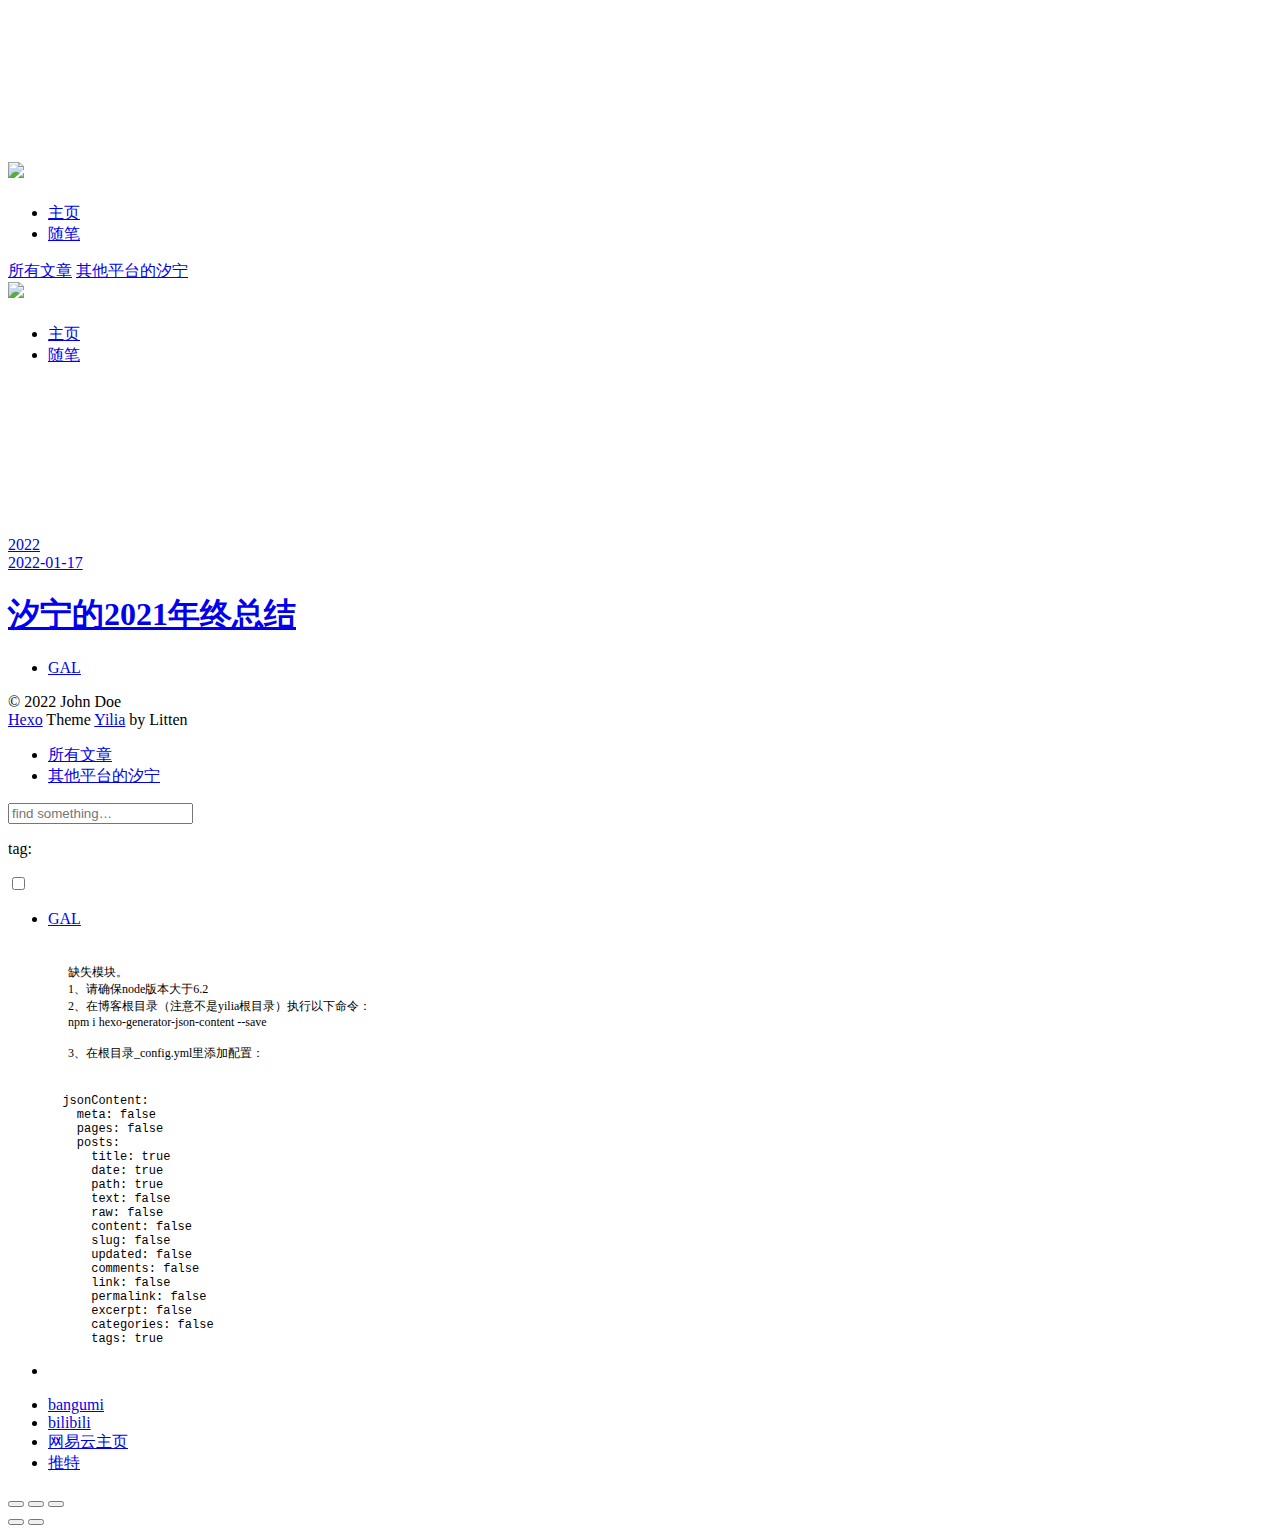
==== commit e75ab8f2: "Site updated: 2022-01-17 23:58:44" ====
--- a/archives/index.html
+++ b/archives/index.html
@@ -66,11 +66,7 @@
     			
             
     			
-    			<a q-on="click: openSlider(e, 'friends')" href="javascript:void(0)">其他平台</a>
-    			
-            
-    			
-    			<a q-on="click: openSlider(e, 'aboutme')" href="javascript:void(0)">关于我</a>
+    			<a q-on="click: openSlider(e, 'friends')" href="javascript:void(0)">其他平台的汐宁</a>
     			
             
 		</nav>
@@ -167,19 +163,30 @@
   <div class="archive-article-inner">
     <header class="archive-article-header">
       	<div class="article-meta">
-	      	<a href="/2022/01/17/hello-world/" class="archive-article-date">
-  	<time datetime="2022-01-17T11:59:56.344Z" itemprop="datePublished"><i class="icon-calendar icon"></i>2022-01-17</time>
+	      	<a href="/2022/01/17/%E6%B1%90%E5%AE%81%E7%9A%842021%E5%B9%B4%E7%BB%88%E6%80%BB%E7%BB%93/" class="archive-article-date">
+  	<time datetime="2022-01-17T15:34:52.000Z" itemprop="datePublished"><i class="icon-calendar icon"></i>2022-01-17</time>
 </a>
         </div>
     	 
   
     <h1 itemprop="name">
-      <a class="archive-article-title" href="/2022/01/17/hello-world/">Hello World</a>
+      <a class="archive-article-title" href="/2022/01/17/%E6%B1%90%E5%AE%81%E7%9A%842021%E5%B9%B4%E7%BB%88%E6%80%BB%E7%BB%93/">汐宁的2021年终总结</a>
     </h1>
   
 
         <div class="article-info info-on-right">
           
+	<div class="article-tag tagcloud">
+		<i class="icon-price-tags icon"></i>
+		<ul class="article-tag-list">
+			 
+        		<li class="article-tag-list-item">
+        			<a href="javascript:void(0)" class="js-tag article-tag-list-link color4">GAL</a>
+        		</li>
+      		
+		</ul>
+	</div>
+
           
 
         </div>
@@ -247,25 +254,17 @@
       
       
     
-      
-      
-      
-    
     
 
     <ul style="width: 70%">
     
     
       
-      <li style="width: 33.333333333333336%" q-on="click: openSlider(e, 'innerArchive')"><a href="javascript:void(0)" q-class="active:innerArchive">所有文章</a></li>
+      <li style="width: 50%" q-on="click: openSlider(e, 'innerArchive')"><a href="javascript:void(0)" q-class="active:innerArchive">所有文章</a></li>
       
         
       
-      <li style="width: 33.333333333333336%" q-on="click: openSlider(e, 'friends')"><a href="javascript:void(0)" q-class="active:friends">其他平台</a></li>
-      
-        
-      
-      <li style="width: 33.333333333333336%" q-on="click: openSlider(e, 'aboutme')"><a href="javascript:void(0)" q-class="active:aboutme">关于我</a></li>
+      <li style="width: 50%" q-on="click: openSlider(e, 'friends')"><a href="javascript:void(0)" q-class="active:friends">其他平台的汐宁</a></li>
       
         
     </ul>
@@ -284,6 +283,10 @@
             <input type="checkbox" q-on="click:toggleTag(e)" q-attr="checked:showTags">
           </label>
           <ul class="article-tag-list" q-show="showTags">
+             
+              <li class="article-tag-list-item">
+                <a href="javascript:void(0)" class="js-tag color4">GAL</a>
+              </li>
             
             <div class="clearfix"></div>
           </ul>
@@ -355,12 +358,6 @@
     
 
     
-    	<section class="tools-section tools-section-me" q-show="aboutme">
-  	  	
-  	  		<div class="aboutme-wrap" id="js-aboutme">一般gal玩家</div>
-  	  	
-    	</section>
-    
   </div>
   
 </div>
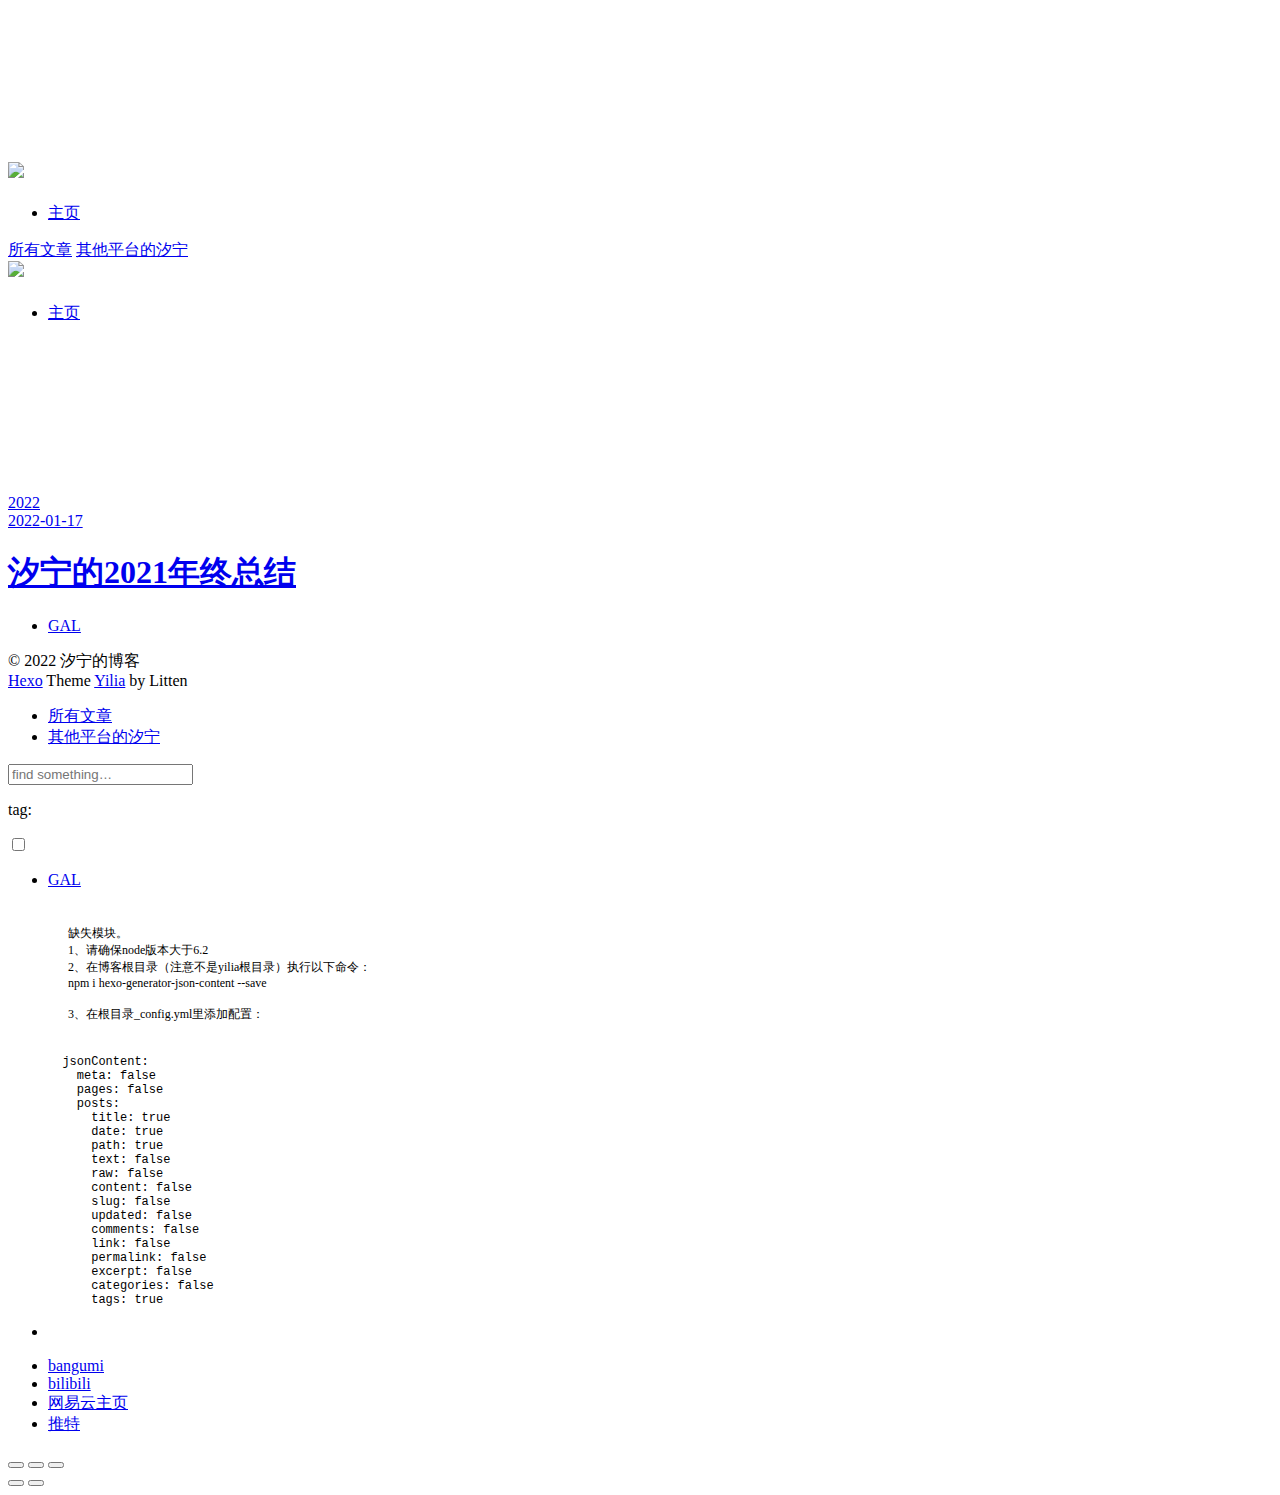
==== commit 2fbb21d8: "Site updated: 2022-01-18 11:51:11" ====
--- a/archives/index.html
+++ b/archives/index.html
@@ -6,17 +6,16 @@
   <meta name="renderer" content="webkit">
   <meta http-equiv="X-UA-Compatible" content="IE=edge" >
   <link rel="dns-prefetch" href="http://example.com">
-  <title>Archives | Hexo</title>
+  <title>Archives | 汐宁的博客</title>
   <meta name="viewport" content="width=device-width, initial-scale=1, maximum-scale=1">
   <meta property="og:type" content="website">
-<meta property="og:title" content="Hexo">
+<meta property="og:title" content="汐宁的博客">
 <meta property="og:url" content="http://example.com/archives/index.html">
-<meta property="og:site_name" content="Hexo">
-<meta property="og:locale" content="en_US">
-<meta property="article:author" content="John Doe">
+<meta property="og:site_name" content="汐宁的博客">
+<meta property="og:locale" content="zh_CN">
 <meta name="twitter:card" content="summary">
   
-    <link rel="alternative" href="/atom.xml" title="Hexo" type="application/atom+xml">
+    <link rel="alternative" href="/atom.xml" title="汐宁的博客" type="application/atom+xml">
   
   
     <link rel="icon" href="/favicon.png">
@@ -54,8 +53,6 @@
 			<ul>
 			
 				<li><a href="/">主页</a></li>
-	        
-				<li><a href="/tags/%E9%9A%8F%E7%AC%94/">随笔</a></li>
 	        
 			</ul>
 		</nav>
@@ -107,8 +104,6 @@
 			
 				
 			
-				
-			
 			
 			
 			<nav class="header-nav">
@@ -129,9 +124,7 @@
 				<ul style="width: 50%">
 				
 				
-					<li style="width: 50%"><a href="/">主页</a></li>
-		        
-					<li style="width: 50%"><a href="/tags/%E9%9A%8F%E7%AC%94/">随笔</a></li>
+					<li style="width: 100%"><a href="/">主页</a></li>
 		        
 				</ul>
 			</nav>
@@ -209,7 +202,7 @@
   <div class="outer">
     <div id="footer-info">
     	<div class="footer-left">
-    		&copy; 2022 John Doe
+    		&copy; 2022 汐宁的博客
     	</div>
       	<div class="footer-right">
       		<a href="http://hexo.io/" target="_blank">Hexo</a>  Theme <a href="https://github.com/litten/hexo-theme-yilia" target="_blank">Yilia</a> by Litten
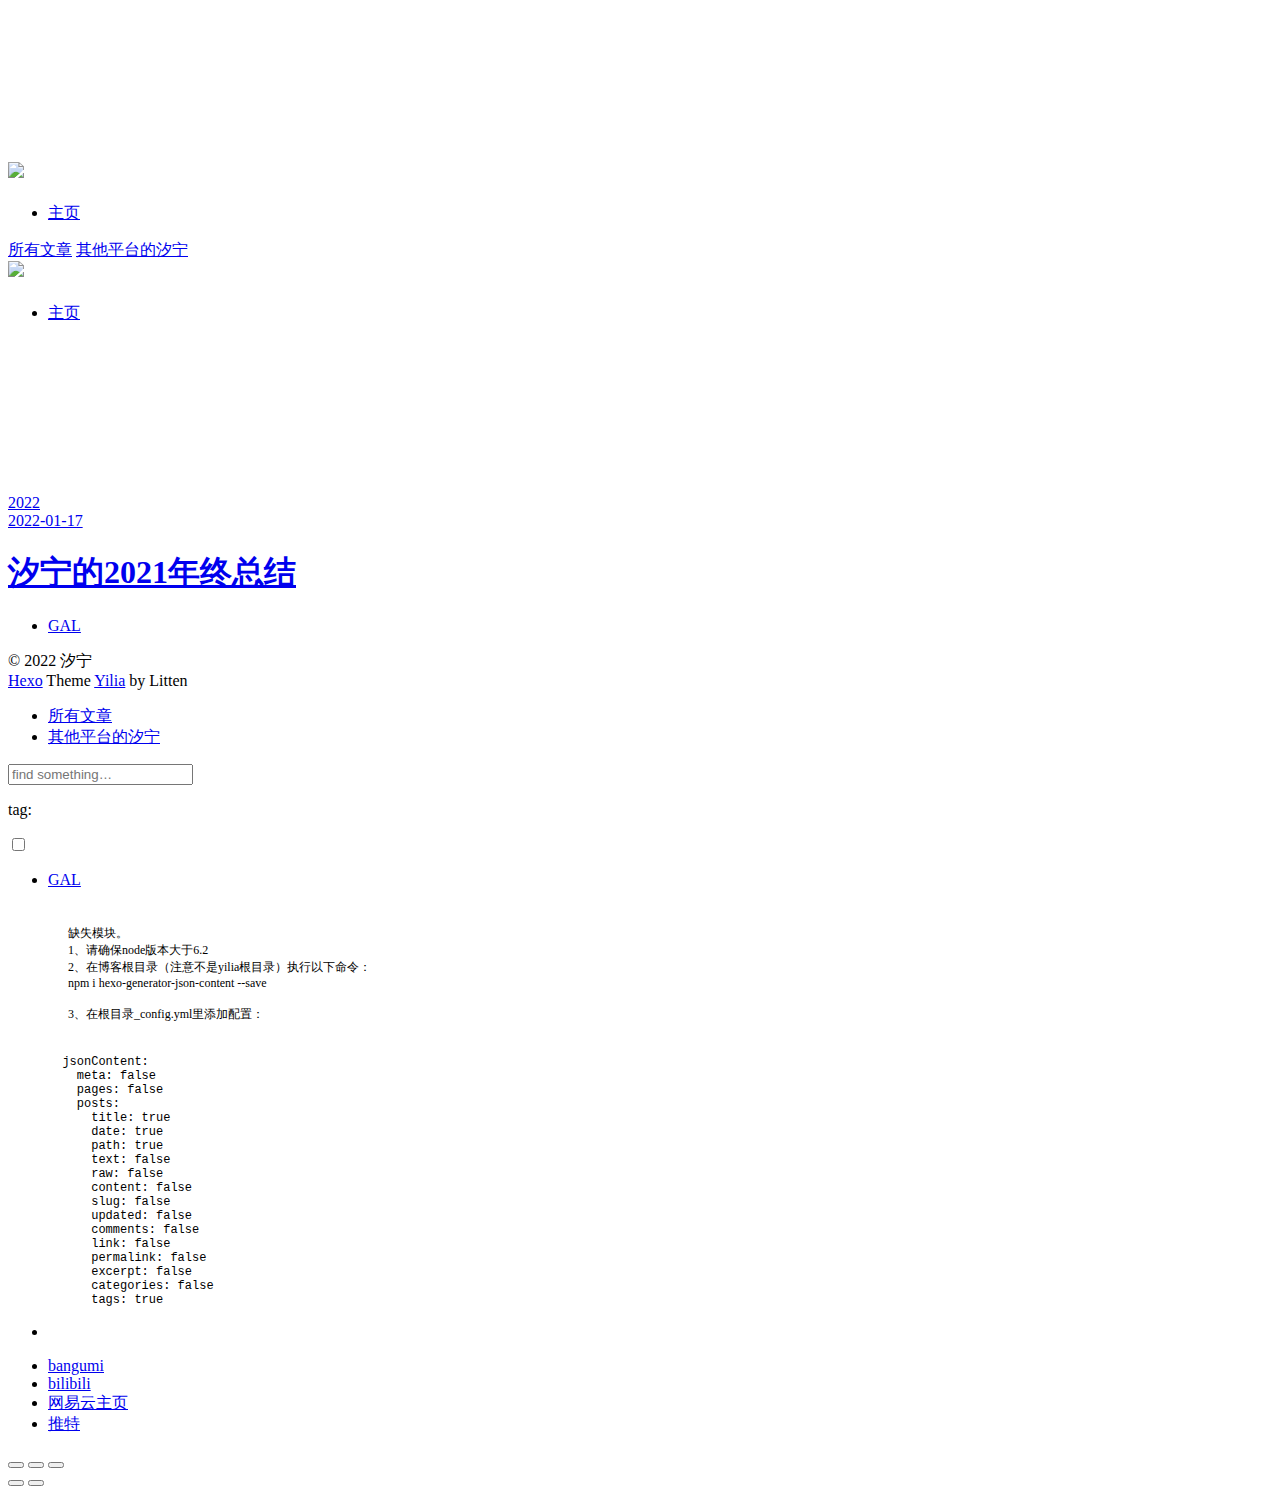
==== commit 821e28b4: "Site updated: 2022-01-18 11:53:01" ====
--- a/archives/index.html
+++ b/archives/index.html
@@ -13,6 +13,8 @@
 <meta property="og:url" content="http://example.com/archives/index.html">
 <meta property="og:site_name" content="汐宁的博客">
 <meta property="og:locale" content="zh_CN">
+<meta property="article:author" content="汐宁">
+<meta property="article:tag" content="蓝月厨 白饼樱厨 雨夹雪厨">
 <meta name="twitter:card" content="summary">
   
     <link rel="alternative" href="/atom.xml" title="汐宁的博客" type="application/atom+xml">
@@ -202,7 +204,7 @@
   <div class="outer">
     <div id="footer-info">
     	<div class="footer-left">
-    		&copy; 2022 汐宁的博客
+    		&copy; 2022 汐宁
     	</div>
       	<div class="footer-right">
       		<a href="http://hexo.io/" target="_blank">Hexo</a>  Theme <a href="https://github.com/litten/hexo-theme-yilia" target="_blank">Yilia</a> by Litten
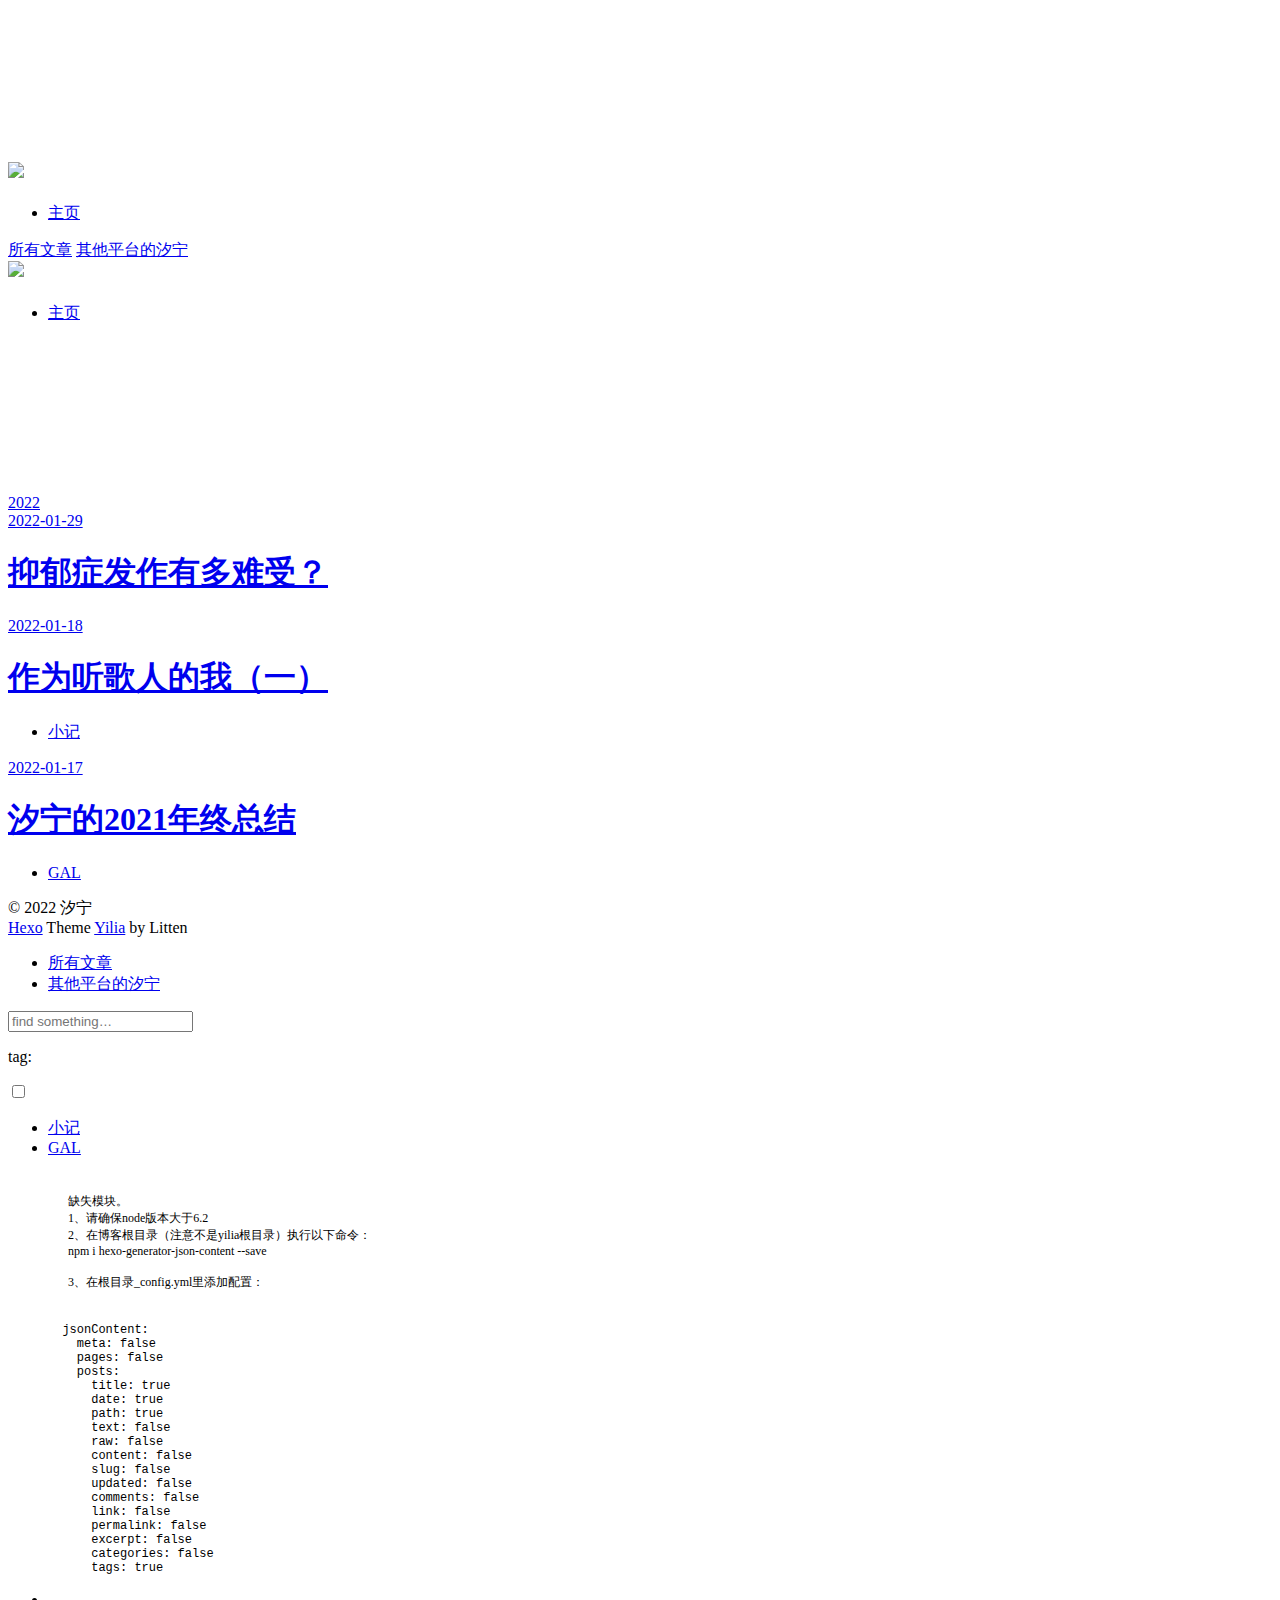
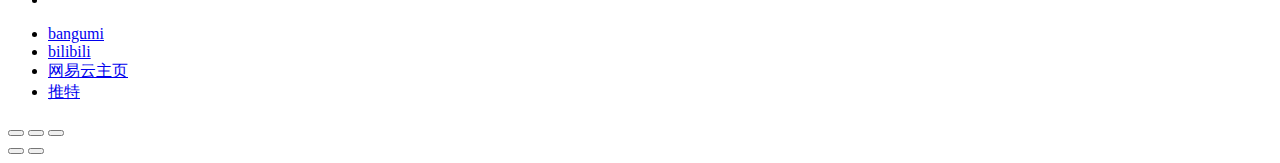
==== commit d0c2b424: "Site updated: 2022-01-29 12:03:44" ====
--- a/archives/index.html
+++ b/archives/index.html
@@ -14,7 +14,7 @@
 <meta property="og:site_name" content="汐宁的博客">
 <meta property="og:locale" content="zh_CN">
 <meta property="article:author" content="汐宁">
-<meta property="article:tag" content="蓝月厨 白饼樱厨 雨夹雪厨">
+<meta property="article:tag" content="死宅 蓝月厨 白饼樱厨 雨夹雪厨">
 <meta name="twitter:card" content="summary">
   
     <link rel="alternative" href="/atom.xml" title="汐宁的博客" type="application/atom+xml">
@@ -158,6 +158,71 @@
   <div class="archive-article-inner">
     <header class="archive-article-header">
       	<div class="article-meta">
+	      	<a href="/2022/01/29/%E6%8A%91%E9%83%81%E7%97%87%E5%8F%91%E4%BD%9C%E6%9C%89%E5%A4%9A%E9%9A%BE%E5%8F%97%EF%BC%9F/" class="archive-article-date">
+  	<time datetime="2022-01-29T03:58:00.000Z" itemprop="datePublished"><i class="icon-calendar icon"></i>2022-01-29</time>
+</a>
+        </div>
+    	 
+  
+    <h1 itemprop="name">
+      <a class="archive-article-title" href="/2022/01/29/%E6%8A%91%E9%83%81%E7%97%87%E5%8F%91%E4%BD%9C%E6%9C%89%E5%A4%9A%E9%9A%BE%E5%8F%97%EF%BC%9F/">抑郁症发作有多难受？</a>
+    </h1>
+  
+
+        <div class="article-info info-on-right">
+          
+          
+
+        </div>
+        <div class="clearfix"></div>
+    </header>
+  </div>
+</article>
+  
+    
+    
+    <article class="archive-article archive-type-post">
+  <div class="archive-article-inner">
+    <header class="archive-article-header">
+      	<div class="article-meta">
+	      	<a href="/2022/01/18/%E4%BD%9C%E4%B8%BA%E5%90%AC%E6%AD%8C%E4%BA%BA%E7%9A%84%E6%88%91%EF%BC%88%E4%B8%80%EF%BC%89/" class="archive-article-date">
+  	<time datetime="2022-01-18T15:18:03.000Z" itemprop="datePublished"><i class="icon-calendar icon"></i>2022-01-18</time>
+</a>
+        </div>
+    	 
+  
+    <h1 itemprop="name">
+      <a class="archive-article-title" href="/2022/01/18/%E4%BD%9C%E4%B8%BA%E5%90%AC%E6%AD%8C%E4%BA%BA%E7%9A%84%E6%88%91%EF%BC%88%E4%B8%80%EF%BC%89/">作为听歌人的我（一）</a>
+    </h1>
+  
+
+        <div class="article-info info-on-right">
+          
+	<div class="article-tag tagcloud">
+		<i class="icon-price-tags icon"></i>
+		<ul class="article-tag-list">
+			 
+        		<li class="article-tag-list-item">
+        			<a href="javascript:void(0)" class="js-tag article-tag-list-link color3">小记</a>
+        		</li>
+      		
+		</ul>
+	</div>
+
+          
+
+        </div>
+        <div class="clearfix"></div>
+    </header>
+  </div>
+</article>
+  
+    
+    
+    <article class="archive-article archive-type-post">
+  <div class="archive-article-inner">
+    <header class="archive-article-header">
+      	<div class="article-meta">
 	      	<a href="/2022/01/17/%E6%B1%90%E5%AE%81%E7%9A%842021%E5%B9%B4%E7%BB%88%E6%80%BB%E7%BB%93/" class="archive-article-date">
   	<time datetime="2022-01-17T15:34:52.000Z" itemprop="datePublished"><i class="icon-calendar icon"></i>2022-01-17</time>
 </a>
@@ -278,6 +343,10 @@
             <input type="checkbox" q-on="click:toggleTag(e)" q-attr="checked:showTags">
           </label>
           <ul class="article-tag-list" q-show="showTags">
+             
+              <li class="article-tag-list-item">
+                <a href="javascript:void(0)" class="js-tag color3">小记</a>
+              </li>
              
               <li class="article-tag-list-item">
                 <a href="javascript:void(0)" class="js-tag color4">GAL</a>
